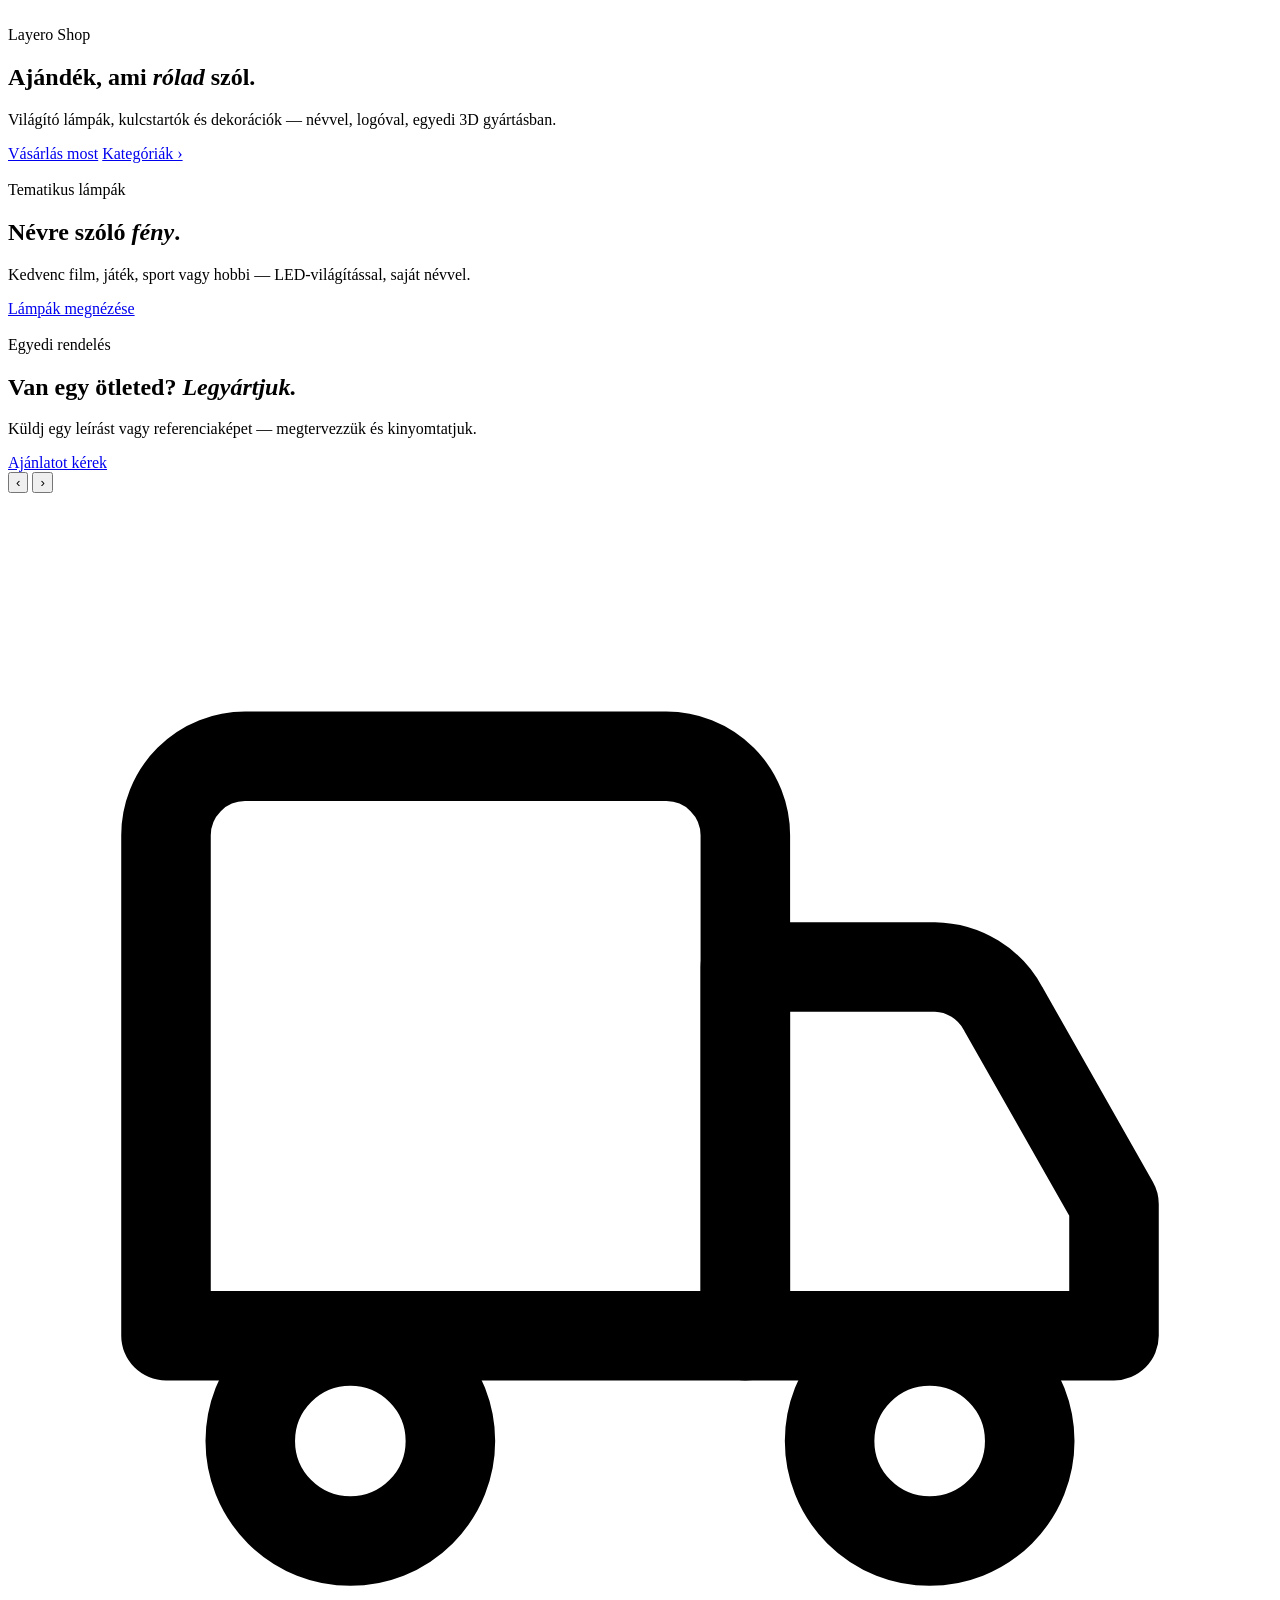
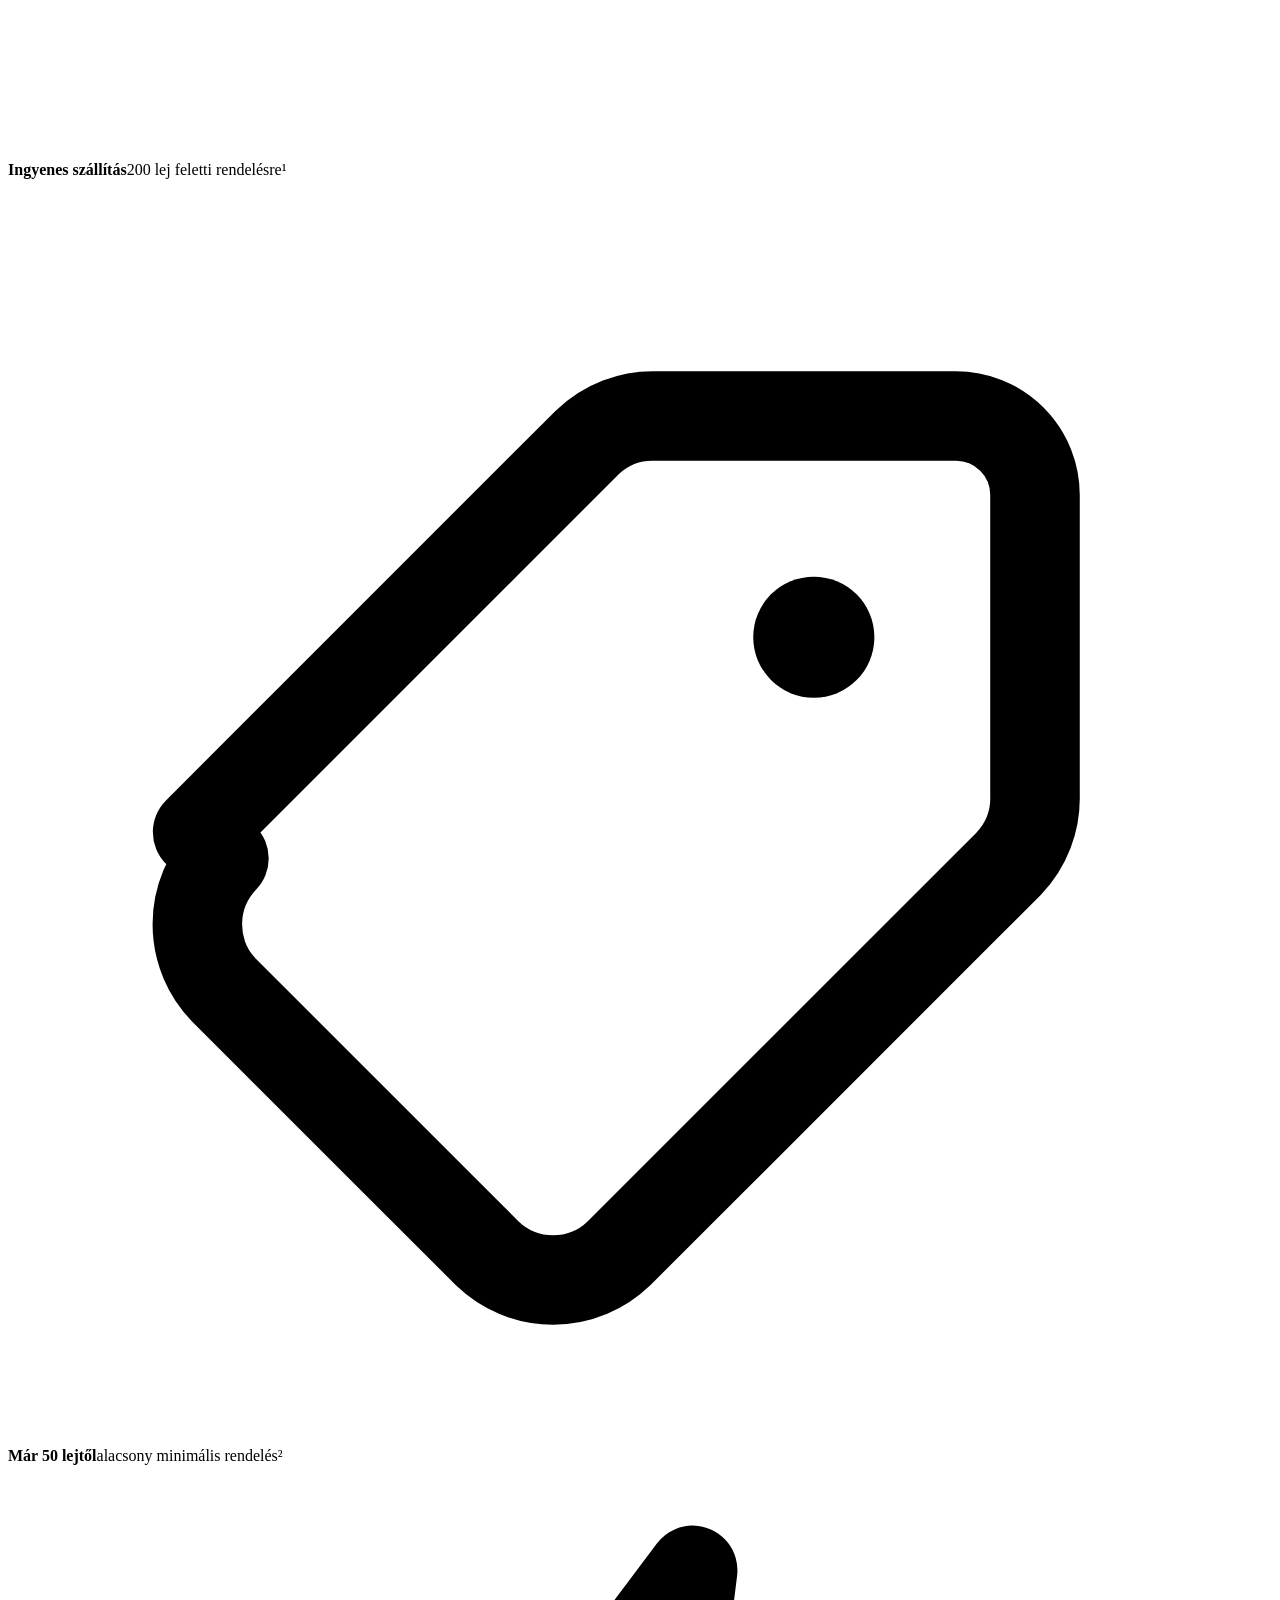
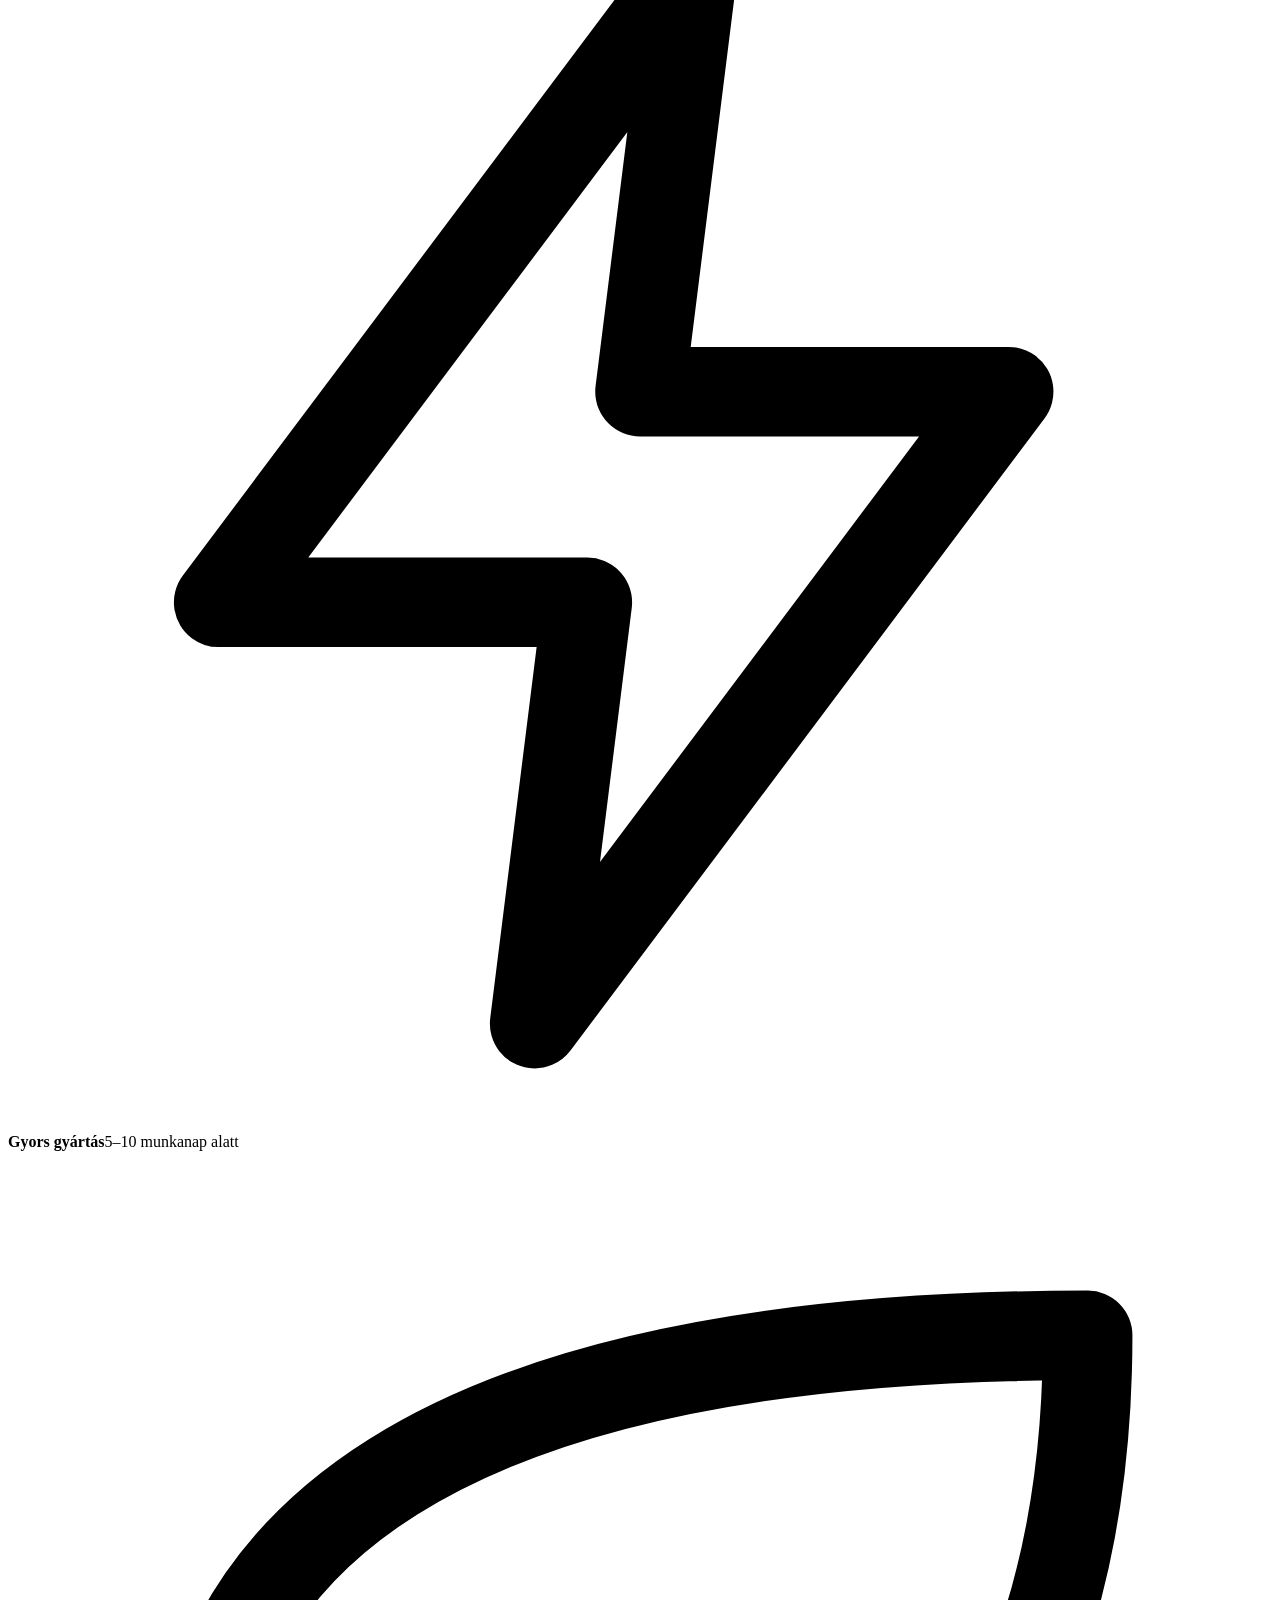
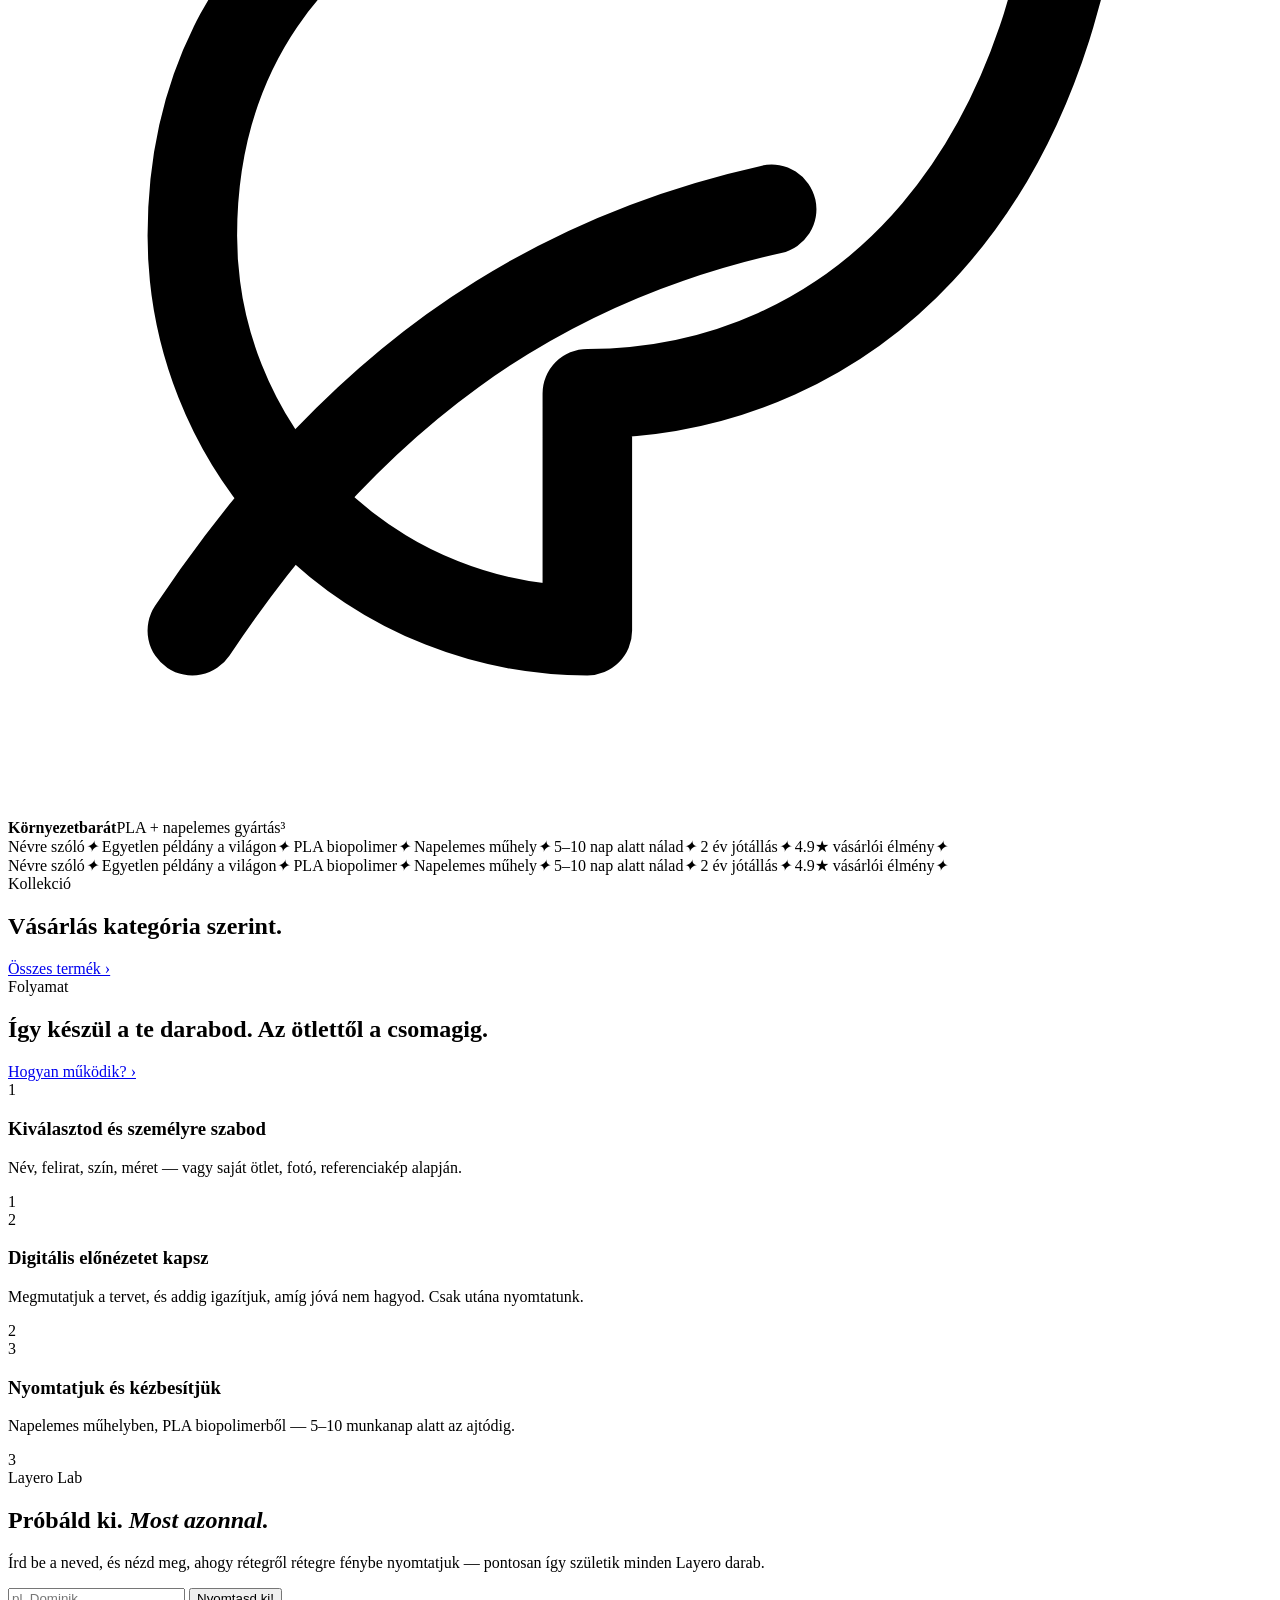
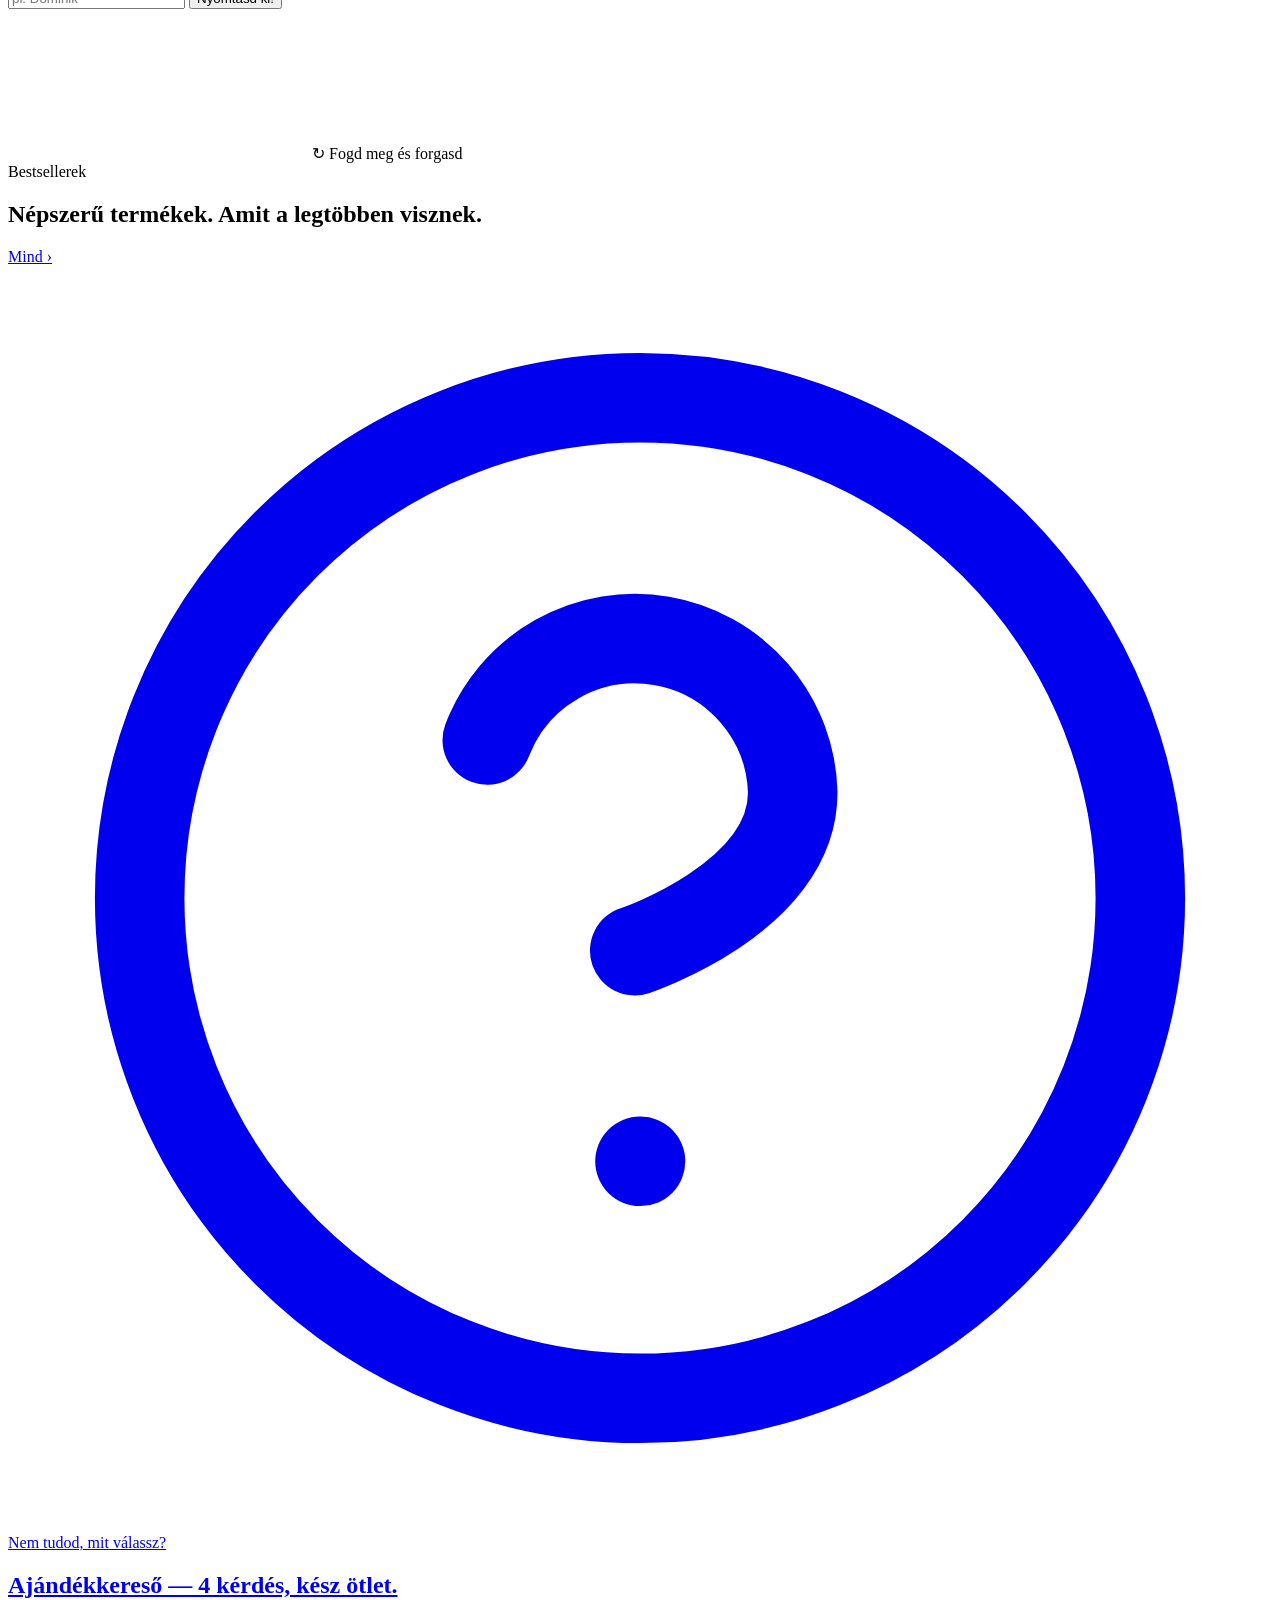
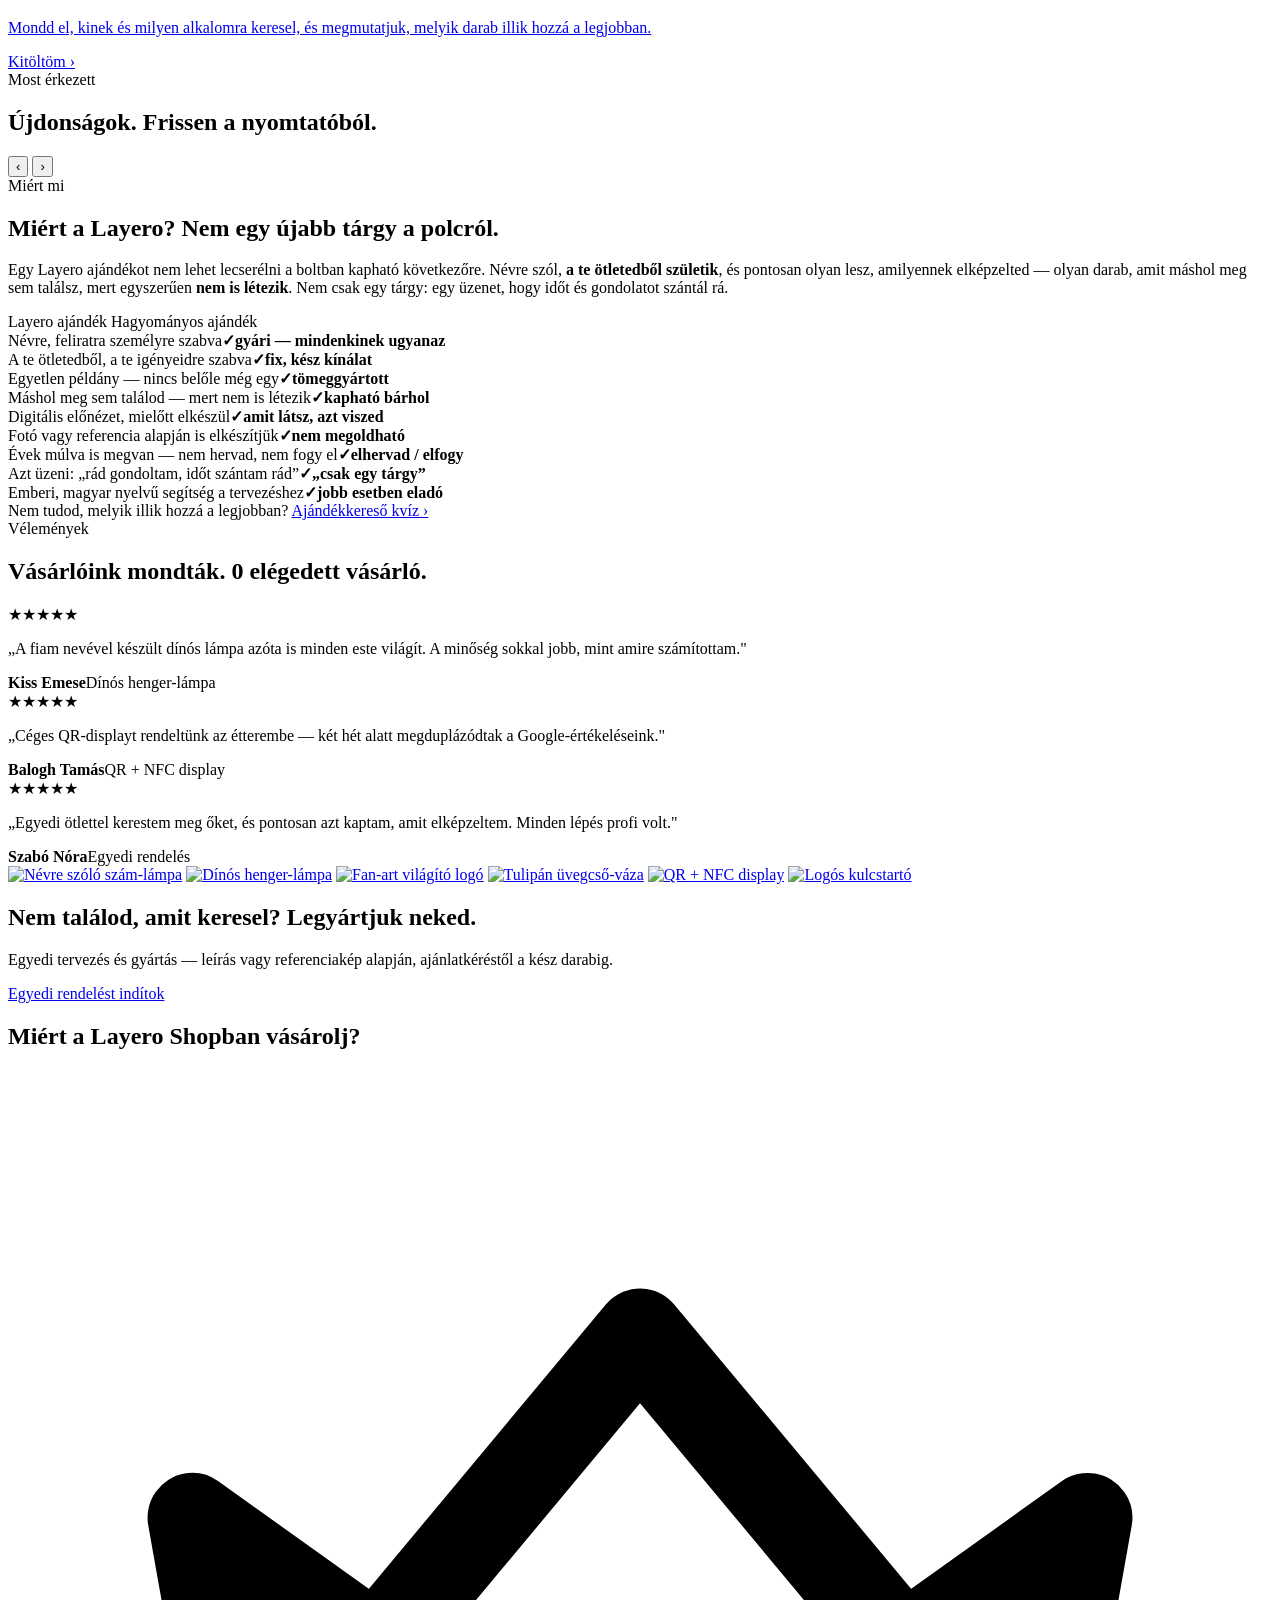
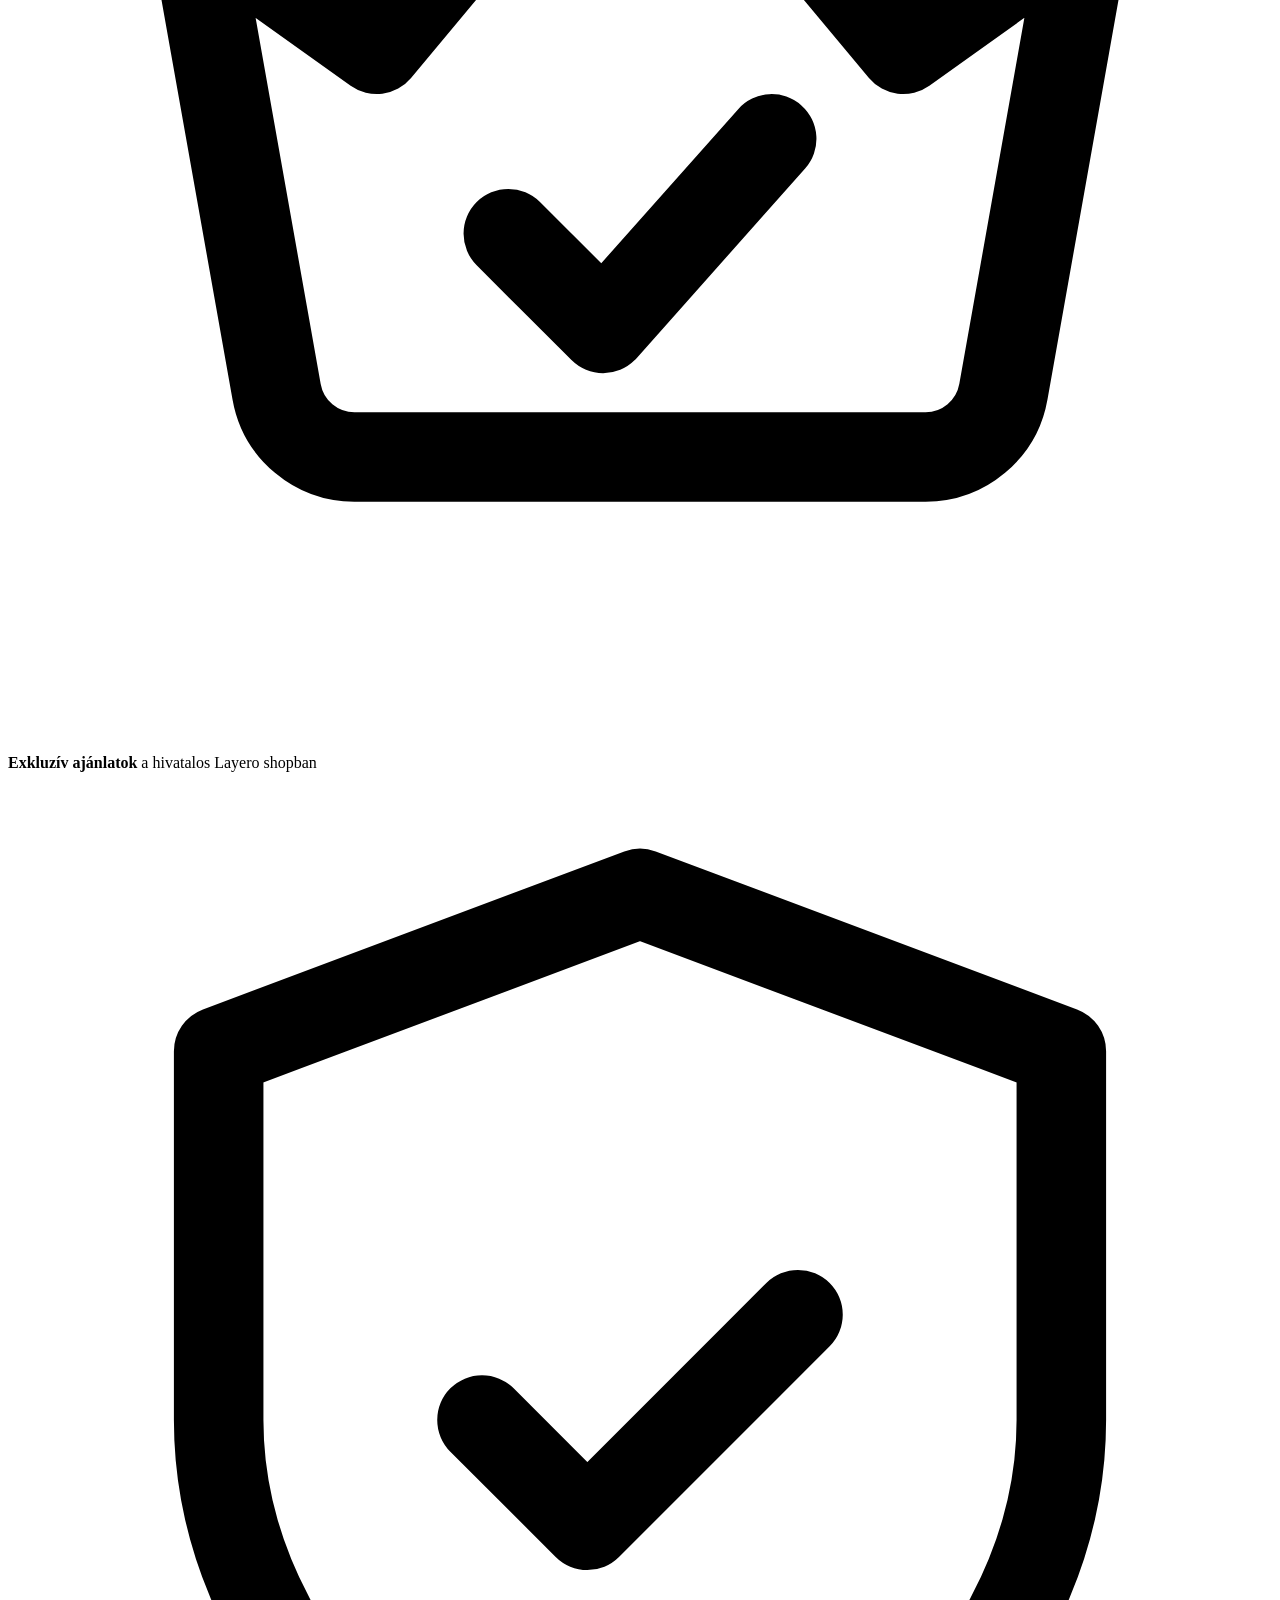
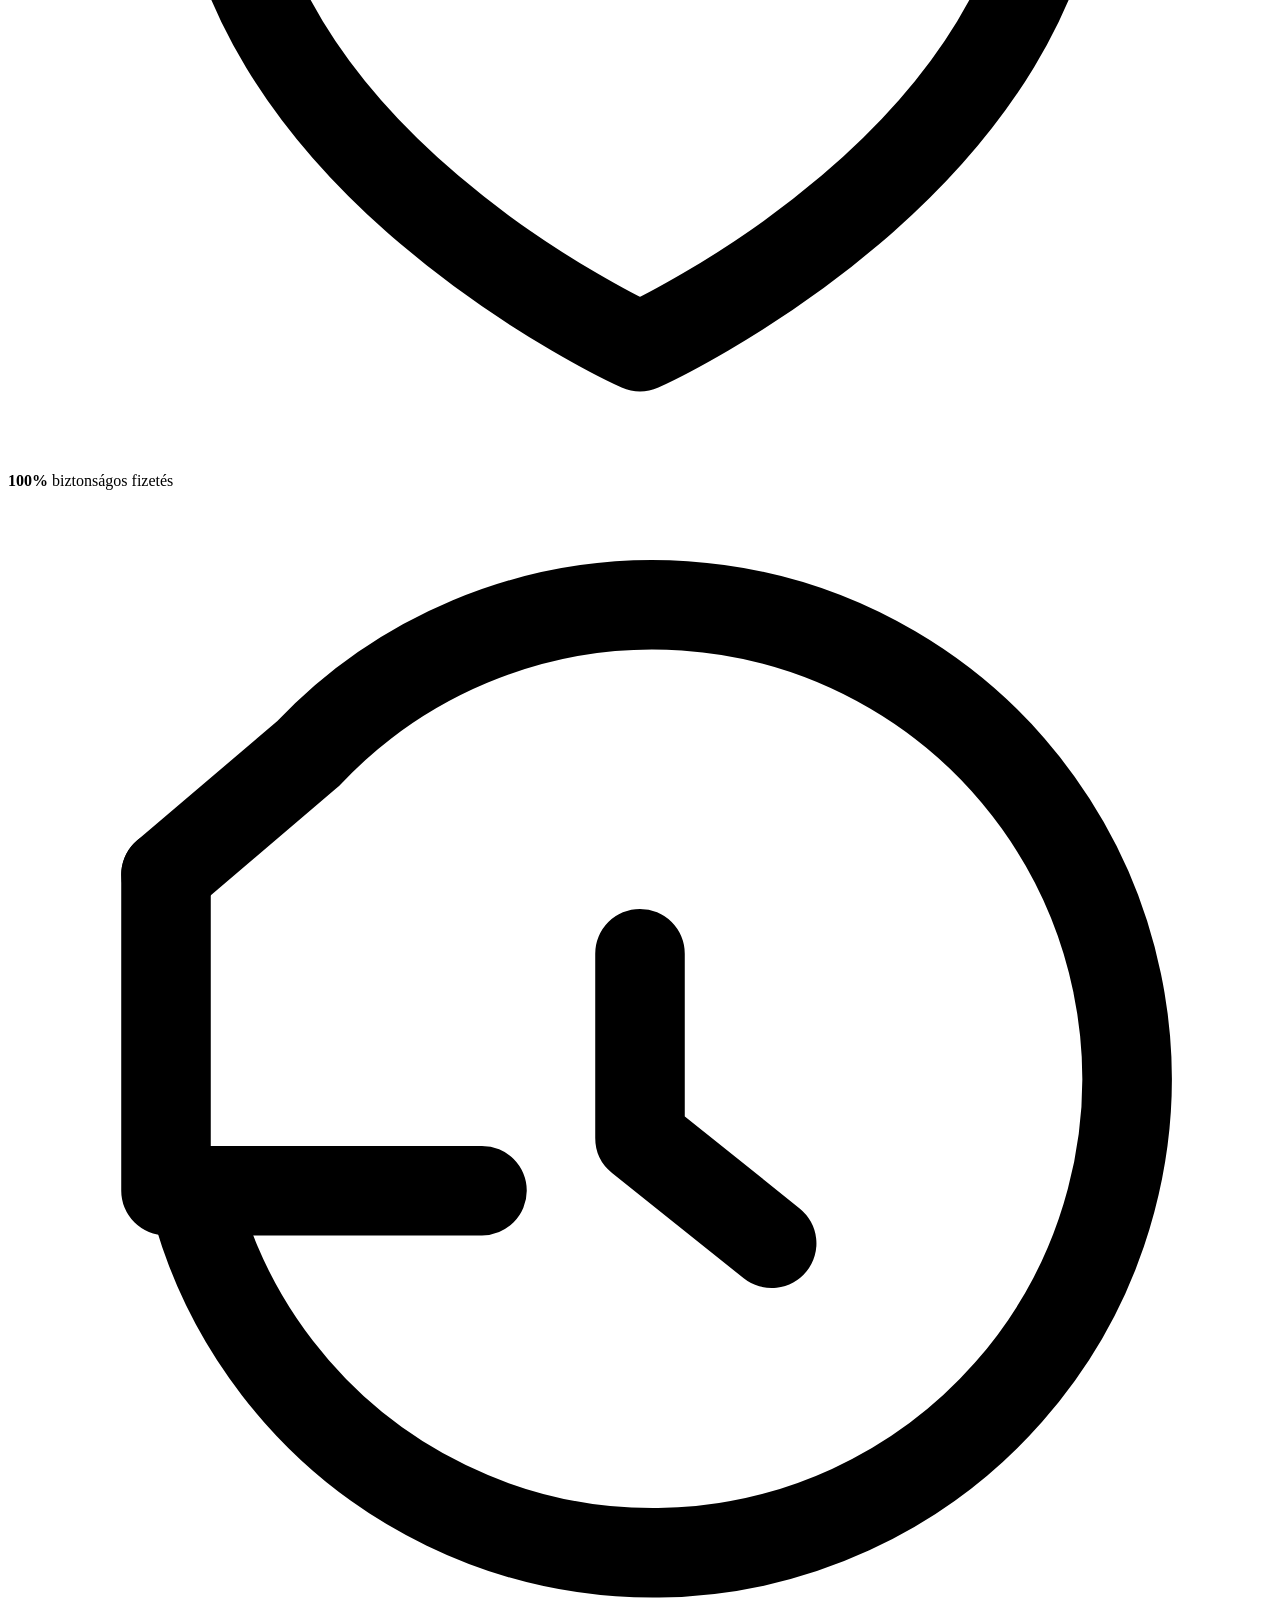
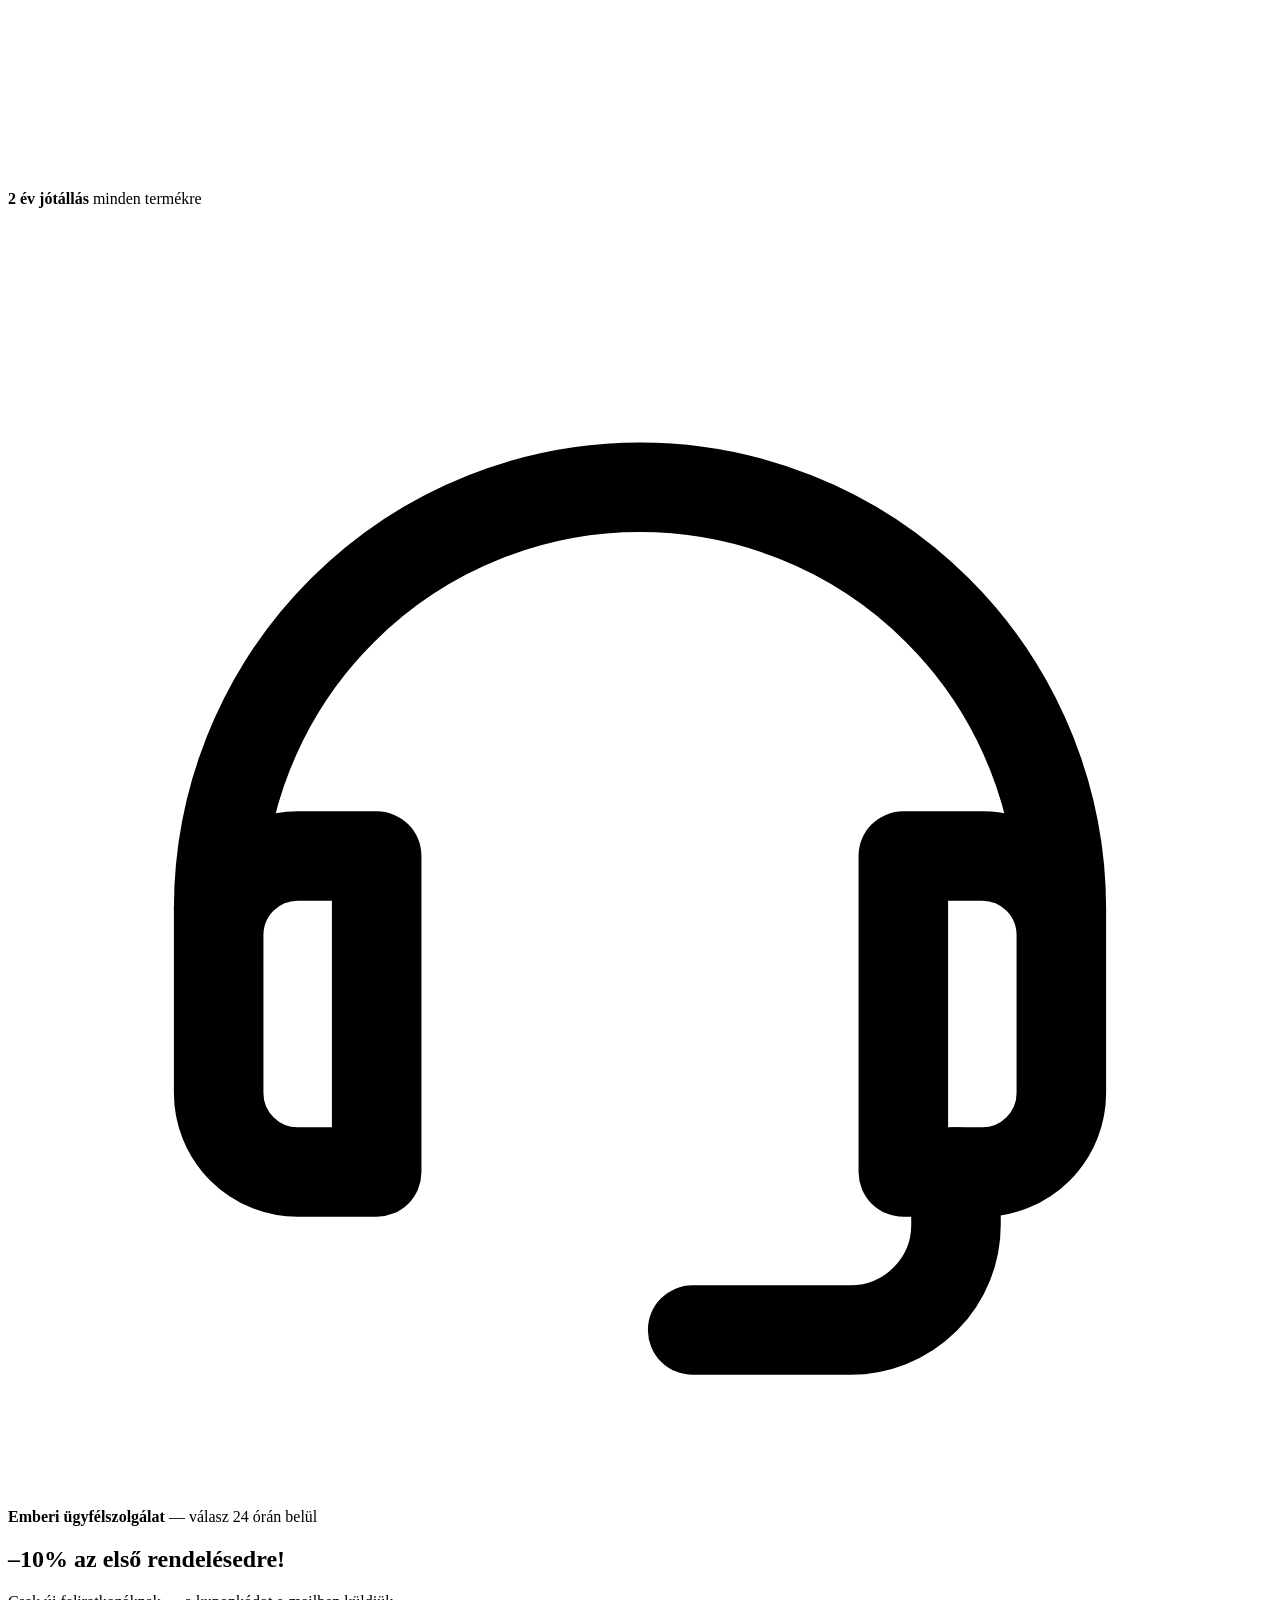
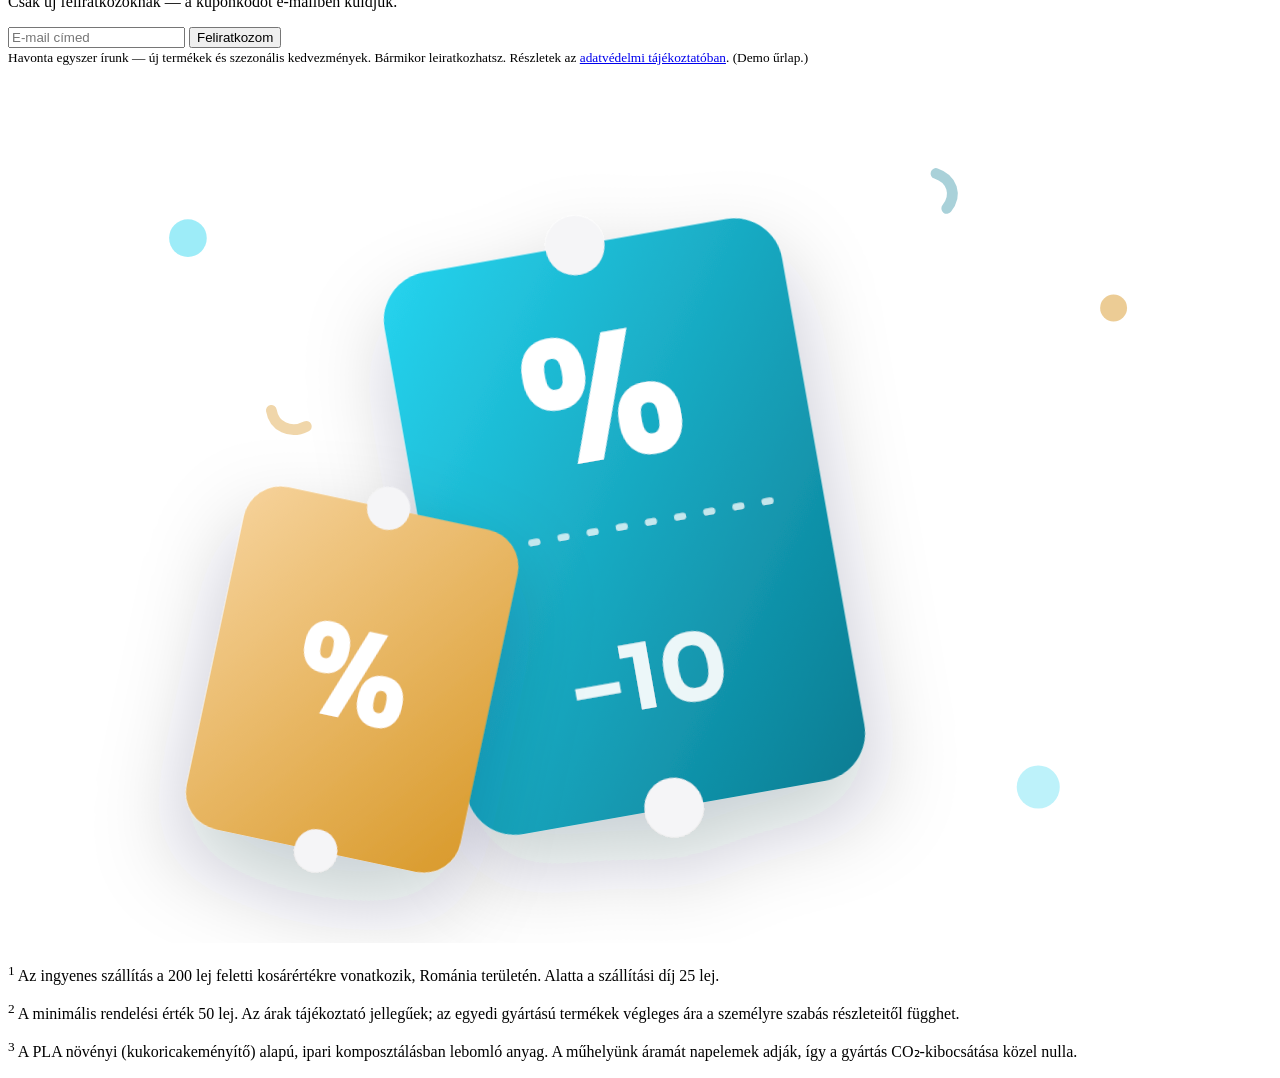
==== assets/static/index.html @ 937c1388 "Port static Layero shop mirror widget" ====
<!doctype html>
<html lang="hu">
<head>
  <meta charset="utf-8">
  <meta name="viewport" content="width=device-width, initial-scale=1">
  <meta name="robots" content="noindex">
  <title>Layero Shop — Személyre szabott 3D ajándékok</title>
  <meta name="description" content="Layero Shop — világító lámpák, kulcstartók, dekorációk és céges ajándékok, egyedi 3D gyártásban.">
  <link rel="preconnect" href="https://fonts.googleapis.com">
  <link rel="preconnect" href="https://fonts.gstatic.com" crossorigin>
  <link rel="stylesheet" href="https://fonts.googleapis.com/css2?family=Inter:wght@400;500;600;700;800&family=Sora:wght@500;600;700;800&display=swap">
  <link rel="stylesheet" href="shop.css">
  <script type="importmap">
    {
      "imports": {
        "three": "https://cdn.jsdelivr.net/npm/three@0.169.0/build/three.module.js",
        "three/addons/": "https://cdn.jsdelivr.net/npm/three@0.169.0/examples/jsm/"
      }
    }
  </script>
</head>
<body data-page="home">

  <!-- ── HERO SLIDER ─────────────────────────────────────────────── -->
  <section class="sh-slider" id="sh-slider" aria-label="Kiemelt ajánlatok">

    <article class="sh-slide is-on">
      <div class="sh-slide__media"><img src="assets/termekvilag/hero_slider/layero-asset-0009.png" alt=""></div>
      <div class="sh-slide__copy">
        <span class="sh-slide__eyebrow">Layero Shop</span>
        <h2>Ajándék, ami <em>rólad</em> szól.</h2>
        <p>Világító lámpák, kulcstartók és dekorációk — névvel, logóval, egyedi 3D gyártásban.</p>
        <div class="sh-slide__cta">
          <a class="sh-btn sh-btn--white" href="kategoria.html">Vásárlás most</a>
          <a class="sh-link--light" href="#kategoriak">Kategóriák ›</a>
        </div>
      </div>
    </article>

    <article class="sh-slide">
      <div class="sh-slide__media"><img src="assets/termekvilag/hero_slider/layero-asset-0013.png" alt=""></div>
      <div class="sh-slide__copy">
        <span class="sh-slide__eyebrow">Tematikus lámpák</span>
        <h2>Névre szóló <em>fény</em>.</h2>
        <p>Kedvenc film, játék, sport vagy hobbi — LED-világítással, saját névvel.</p>
        <div class="sh-slide__cta">
          <a class="sh-btn sh-btn--white" href="kategoria.html?cat=lampak">Lámpák megnézése</a>
        </div>
      </div>
    </article>

    <article class="sh-slide">
      <div class="sh-slide__media"><img src="assets/termekvilag/hero_slider/layero-asset-0010.png" alt=""></div>
      <div class="sh-slide__copy">
        <span class="sh-slide__eyebrow">Egyedi rendelés</span>
        <h2>Van egy ötleted? <em>Legyártjuk.</em></h2>
        <p>Küldj egy leírást vagy referenciaképet — megtervezzük és kinyomtatjuk.</p>
        <div class="sh-slide__cta">
          <a class="sh-btn sh-btn--white" href="termek.html?id=egyedi-otlet">Ajánlatot kérek</a>
        </div>
      </div>
    </article>

    <button class="sh-slider__nav sh-slider__nav--prev" type="button" data-slide-prev aria-label="Előző">‹</button>
    <button class="sh-slider__nav sh-slider__nav--next" type="button" data-slide-next aria-label="Következő">›</button>
    <div class="sh-slider__dots" id="sh-slider-dots" role="tablist" aria-label="Slide választó"></div>
  </section>

  <!-- ── INFÓ-PONTOK: bizalmi sáv ────────────────────────────────── -->
  <div class="sh-infobar">
    <article>
      <svg viewBox="0 0 24 24" fill="none" stroke="currentColor" stroke-width="1.7" stroke-linecap="round" stroke-linejoin="round"><path d="M3 6.5A1.5 1.5 0 0 1 4.5 5h8A1.5 1.5 0 0 1 14 6.5V16H3V6.5Z"/><path d="M14 9h3.6a1.5 1.5 0 0 1 1.3.8L21 13.5V16h-7V9Z"/><circle cx="6.5" cy="18" r="1.9"/><circle cx="17.5" cy="18" r="1.9"/></svg>
      <div><strong>Ingyenes szállítás</strong>200 lej feletti rendelésre¹</div>
    </article>
    <article>
      <svg viewBox="0 0 24 24" fill="none" stroke="currentColor" stroke-width="1.7" stroke-linecap="round" stroke-linejoin="round"><path d="M3.6 12.4 11 5a1.8 1.8 0 0 1 1.3-.5H18a1.5 1.5 0 0 1 1.5 1.5v5.7a1.8 1.8 0 0 1-.5 1.3l-7.4 7.4a1.8 1.8 0 0 1-2.5 0l-5-5a1.8 1.8 0 0 1 0-2.5Z"/><circle cx="15.3" cy="8.7" r="1.15" fill="currentColor" stroke="none"/></svg>
      <div><strong>Már 50 lejtől</strong>alacsony minimális rendelés²</div>
    </article>
    <article>
      <svg viewBox="0 0 24 24" fill="none" stroke="currentColor" stroke-width="1.7" stroke-linecap="round" stroke-linejoin="round"><path d="M13 2 4 14h7l-1 8 9-12h-7l1-8Z"/></svg>
      <div><strong>Gyors gyártás</strong>5–10 munkanap alatt</div>
    </article>
    <article>
      <svg viewBox="0 0 24 24" fill="none" stroke="currentColor" stroke-width="1.7" stroke-linecap="round" stroke-linejoin="round"><path d="M11 20.5A7.5 7.5 0 0 1 3.5 13C3.5 7.5 8 3.5 20.5 3.5c0 8.5-4.5 12.5-9.5 12.5Z"/><path d="M3.5 20.5c3-4.5 6.5-7 11-8"/></svg>
      <div><strong>Környezetbarát</strong>PLA + napelemes gyártás³</div>
    </article>
  </div>

  <!-- ── MÁRKA-MARQUEE: futó értéksor ────────────────────────────── -->
  <div class="sh-marquee">
    <div class="sh-marquee__track">
      <span>Névre szóló</span><i aria-hidden="true">✦</i>
      <span>Egyetlen példány a világon</span><i aria-hidden="true">✦</i>
      <span>PLA biopolimer</span><i aria-hidden="true">✦</i>
      <span>Napelemes műhely</span><i aria-hidden="true">✦</i>
      <span>5–10 nap alatt nálad</span><i aria-hidden="true">✦</i>
      <span>2 év jótállás</span><i aria-hidden="true">✦</i>
      <span>4.9★ vásárlói élmény</span><i aria-hidden="true">✦</i>
    </div>
    <div class="sh-marquee__track" aria-hidden="true">
      <span>Névre szóló</span><i>✦</i>
      <span>Egyetlen példány a világon</span><i>✦</i>
      <span>PLA biopolimer</span><i>✦</i>
      <span>Napelemes műhely</span><i>✦</i>
      <span>5–10 nap alatt nálad</span><i>✦</i>
      <span>2 év jótállás</span><i>✦</i>
      <span>4.9★ vásárlói élmény</span><i>✦</i>
    </div>
  </div>

  <!-- ── KATEGÓRIÁK: képes kártyák ───────────────────────────────── -->
  <section class="sh-band sh-band--tight" id="kategoriak">
    <div class="shop-wrap">
      <div class="sh-section-hd">
        <span class="sh-label sh-kicker">Kollekció</span>
        <h2 class="sh-h2">Vásárlás kategória szerint.</h2>
        <a class="sh-link" href="kategoria.html">Összes termék ›</a>
      </div>
      <div class="sh-cats" id="sh-home-cats"></div>
    </div>
  </section>

  <!-- ── ÍGY KÉSZÜL: 3 lépés az ötlettől a csomagig ─────────────── -->
  <section class="sh-band sh-band--tight">
    <div class="shop-wrap">
      <div class="sh-section-hd">
        <span class="sh-label sh-kicker">Folyamat</span>
        <h2 class="sh-h2">Így készül a te darabod. <span>Az ötlettől a csomagig.</span></h2>
        <a class="sh-link" href="gyik.html">Hogyan működik? ›</a>
      </div>
      <div class="sh-flow">
        <article class="sh-reveal">
          <span class="sh-flow__num">1</span>
          <h3>Kiválasztod és személyre szabod</h3>
          <p>Név, felirat, szín, méret — vagy saját ötlet, fotó, referenciakép alapján.</p>
          <span class="sh-flow__ghost" aria-hidden="true">1</span>
        </article>
        <article class="sh-reveal">
          <span class="sh-flow__num">2</span>
          <h3>Digitális előnézetet kapsz</h3>
          <p>Megmutatjuk a tervet, és addig igazítjuk, amíg jóvá nem hagyod. Csak utána nyomtatunk.</p>
          <span class="sh-flow__ghost" aria-hidden="true">2</span>
        </article>
        <article class="sh-reveal">
          <span class="sh-flow__num">3</span>
          <h3>Nyomtatjuk és kézbesítjük</h3>
          <p>Napelemes műhelyben, PLA biopolimerből — 5–10 munkanap alatt az ajtódig.</p>
          <span class="sh-flow__ghost" aria-hidden="true">3</span>
        </article>
      </div>
    </div>
  </section>

  <!-- ── LAYERO LAB: élő nyomtatás-szimulátor ────────────────────── -->
  <section class="sh-band sh-band--tight">
    <div class="shop-wrap">
      <div class="sh-lab">
        <div class="sh-lab__copy">
          <span class="sh-label sh-lab__eyebrow">Layero Lab</span>
          <h2>Próbáld ki. <em>Most azonnal.</em></h2>
          <p>Írd be a neved, és nézd meg, ahogy rétegről rétegre fénybe nyomtatjuk — pontosan így születik minden Layero darab.</p>
          <form class="sh-lab__form" id="sh-lab-form">
            <input type="text" id="sh-lab-input" maxlength="14" placeholder="pl. Dominik" aria-label="Név a nyomtatáshoz" autocomplete="off">
            <button class="sh-btn sh-btn--primary" type="submit">Nyomtasd ki!</button>
          </form>
          <div class="sh-lab__result" id="sh-lab-result" hidden>
            <span id="sh-lab-stats"></span>
            <a class="sh-link--light" id="sh-lab-cta" href="termek.html?id=szam-lampa-nevvel">Kérem lámpaként ›</a>
          </div>
        </div>
        <div class="sh-lab__stage">
          <canvas id="sh-lab-canvas" aria-label="Nyomtatás-előnézet: a beírt név rétegről rétegre épül fel 3D-ben"></canvas>
          <span class="sh-lab__hint" id="sh-lab-hint" aria-hidden="true">↻ Fogd meg és forgasd</span>
        </div>
      </div>
    </div>
  </section>

  <!-- ── NÉPSZERŰ TERMÉKEK ───────────────────────────────────────── -->
  <section class="sh-band sh-band--tight sh-band--gray">
    <div class="shop-wrap">
      <div class="sh-section-hd">
        <span class="sh-label sh-kicker">Bestsellerek</span>
        <h2 class="sh-h2">Népszerű termékek. <span>Amit a legtöbben visznek.</span></h2>
        <a class="sh-link" href="kategoria.html">Mind ›</a>
      </div>
      <div class="sh-prod-grid" id="sh-home-popular"></div>
    </div>
  </section>

  <!-- ── AJÁNDÉKKERESŐ KVÍZ CTA ─────────────────────────────────── -->
  <section class="sh-band sh-band--tight">
    <div class="shop-wrap">
      <a class="sh-quizcta" href="kviz.html">
        <div class="sh-quizcta__ico">
          <svg viewBox="0 0 24 24" fill="none" stroke="currentColor" stroke-width="1.7" stroke-linecap="round" stroke-linejoin="round"><path d="M9.1 9a3 3 0 0 1 5.8 1c0 2-3 3-3 3"/><path d="M12 17h.01"/><circle cx="12" cy="12" r="9.5"/></svg>
        </div>
        <div class="sh-quizcta__copy">
          <span class="sh-quizcta__eyebrow">Nem tudod, mit válassz?</span>
          <h2>Ajándékkereső — 4 kérdés, kész ötlet.</h2>
          <p>Mondd el, kinek és milyen alkalomra keresel, és megmutatjuk, melyik darab illik hozzá a legjobban.</p>
        </div>
        <span class="sh-quizcta__btn">Kitöltöm ›</span>
      </a>
    </div>
  </section>

  <!-- ── SPOTLIGHT: kiemelt termék ───────────────────────────────── -->
  <section class="sh-band sh-band--dark">
    <div class="sh-spotlight" id="sh-home-spotlight"></div>
  </section>

  <!-- ── ÚJDONSÁGOK ──────────────────────────────────────────────── -->
  <section class="sh-band sh-band--tight">
    <div class="shop-wrap">
      <div class="sh-section-hd">
        <span class="sh-label sh-kicker">Most érkezett</span>
        <h2 class="sh-h2">Újdonságok. <span>Frissen a nyomtatóból.</span></h2>
        <div class="sh-carousel-head">
          <button class="sh-carousel-btn" type="button" data-car-prev aria-label="Balra">‹</button>
          <button class="sh-carousel-btn" type="button" data-car-next aria-label="Jobbra">›</button>
        </div>
      </div>
      <div class="sh-carousel" id="sh-home-carousel"></div>
    </div>
  </section>

  <!-- ── MIÉRT MINKET VÁLASSZ? ──────────────────────────────────── -->
  <section class="sh-band sh-band--tight">
    <div class="shop-wrap">
      <div class="sh-section-hd">
        <span class="sh-label sh-kicker">Miért mi</span>
        <h2 class="sh-h2">Miért a Layero? <span>Nem egy újabb tárgy a polcról.</span></h2>
      </div>
      <p class="sh-whyus-lead">Egy Layero ajándékot nem lehet lecserélni a boltban kapható következőre. Névre szól, <b>a te ötletedből születik</b>, és pontosan olyan lesz, amilyennek elképzelted — olyan darab, amit máshol meg sem találsz, mert egyszerűen <b>nem is létezik</b>. Nem csak egy tárgy: egy üzenet, hogy időt és gondolatot szántál rá.</p>
      <div class="sh-whyus">
        <div class="sh-whyus__row sh-whyus__row--head">
          <span></span>
          <span class="sh-whyus__us">Layero ajándék</span>
          <span class="sh-whyus__them">Hagyományos ajándék</span>
        </div>
        <div class="sh-whyus__row"><span>Névre, feliratra személyre szabva</span><b class="ok">✓</b><b class="no">gyári — mindenkinek ugyanaz</b></div>
        <div class="sh-whyus__row"><span>A te ötletedből, a te igényeidre szabva</span><b class="ok">✓</b><b class="no">fix, kész kínálat</b></div>
        <div class="sh-whyus__row"><span>Egyetlen példány — nincs belőle még egy</span><b class="ok">✓</b><b class="no">tömeggyártott</b></div>
        <div class="sh-whyus__row"><span>Máshol meg sem találod — mert nem is létezik</span><b class="ok">✓</b><b class="no">kapható bárhol</b></div>
        <div class="sh-whyus__row"><span>Digitális előnézet, mielőtt elkészül</span><b class="ok">✓</b><b class="no">amit látsz, azt viszed</b></div>
        <div class="sh-whyus__row"><span>Fotó vagy referencia alapján is elkészítjük</span><b class="ok">✓</b><b class="no">nem megoldható</b></div>
        <div class="sh-whyus__row"><span>Évek múlva is megvan — nem hervad, nem fogy el</span><b class="ok">✓</b><b class="no">elhervad / elfogy</b></div>
        <div class="sh-whyus__row"><span>Azt üzeni: „rád gondoltam, időt szántam rád”</span><b class="ok">✓</b><b class="no">„csak egy tárgy”</b></div>
        <div class="sh-whyus__row"><span>Emberi, magyar nyelvű segítség a tervezéshez</span><b class="ok">✓</b><b class="no">jobb esetben eladó</b></div>
      </div>
      <div class="sh-whyus-foot">
        <span>Nem tudod, melyik illik hozzá a legjobban?</span>
        <a class="sh-btn sh-btn--primary" href="kviz.html">Ajándékkereső kvíz ›</a>
      </div>
    </div>
  </section>

  <!-- ── VÉLEMÉNYEK ──────────────────────────────────────────────── -->
  <section class="sh-band sh-band--tight sh-band--gray">
    <div class="shop-wrap">
      <div class="sh-section-hd">
        <span class="sh-label sh-kicker">Vélemények</span>
        <h2 class="sh-h2">Vásárlóink mondták. <span><b data-count="1000" data-suffix="+" style="color:var(--accent);font-weight:700">0</b> elégedett vásárló.</span></h2>
      </div>
      <div class="sh-reviews">
        <article class="sh-review sh-reveal">
          <div class="sh-review__stars" aria-label="5 csillag">★★★★★</div>
          <p>„A fiam nevével készült dínós lámpa azóta is minden este világít. A minőség sokkal jobb, mint amire számítottam."</p>
          <footer><strong>Kiss Emese</strong><span>Dínós henger-lámpa</span></footer>
        </article>
        <article class="sh-review sh-reveal">
          <div class="sh-review__stars" aria-label="5 csillag">★★★★★</div>
          <p>„Céges QR-displayt rendeltünk az étterembe — két hét alatt megduplázódtak a Google-értékeléseink."</p>
          <footer><strong>Balogh Tamás</strong><span>QR + NFC display</span></footer>
        </article>
        <article class="sh-review sh-reveal">
          <div class="sh-review__stars" aria-label="5 csillag">★★★★★</div>
          <p>„Egyedi ötlettel kerestem meg őket, és pontosan azt kaptam, amit elképzeltem. Minden lépés profi volt."</p>
          <footer><strong>Szabó Nóra</strong><span>Egyedi rendelés</span></footer>
        </article>
      </div>
    </div>
  </section>

  <!-- ── GALÉRIA-CSÍK: a műhelyből ───────────────────────────────── -->
  <section class="sh-gallery-strip" aria-label="Válogatás a munkáinkból">
    <a href="kategoria.html?cat=lampak"><img src="assets/termekvilag/hero_slider/layero-asset-0009.png" alt="Névre szóló szám-lámpa" loading="lazy"></a>
    <a href="kategoria.html?cat=lampak"><img src="assets/termekvilag/hero_slider/layero-asset-0011.png" alt="Dínós henger-lámpa" loading="lazy"></a>
    <a href="kategoria.html?cat=rajongoi"><img src="assets/termekvilag/hero_slider/layero-asset-0012.png" alt="Fan-art világító logó" loading="lazy"></a>
    <a href="kategoria.html?cat=dekoraciok"><img src="assets/termekvilag/hero_slider/layero-asset-0020.png" alt="Tulipán üvegcső-váza" loading="lazy"></a>
    <a href="kategoria.html?cat=ceges"><img src="assets/termekvilag/hero_slider/layero-asset-0022.png" alt="QR + NFC display" loading="lazy"></a>
    <a href="kategoria.html?cat=kulcstartok"><img src="assets/termekvilag/hero_slider/layero-asset-0027.png" alt="Logós kulcstartó" loading="lazy"></a>
  </section>

  <!-- ── EGYEDI RENDELÉS CTA ─────────────────────────────────────── -->
  <section class="sh-cta-band">
    <div class="sh-cta-band__copy">
      <h2>Nem találod, amit keresel? Legyártjuk neked.</h2>
      <p>Egyedi tervezés és gyártás — leírás vagy referenciakép alapján, ajánlatkéréstől a kész darabig.</p>
      <a class="sh-btn sh-btn--white" href="termek.html?id=egyedi-otlet">Egyedi rendelést indítok</a>
    </div>
  </section>

  <!-- ── MIÉRT A LAYERO SHOP: bizalom-ikonsor ────────────────────── -->
  <section class="sh-band sh-band--tight">
    <div class="shop-wrap">
      <h2 class="sh-h2 sh-whyshop__title">Miért a Layero Shopban vásárolj?</h2>
      <div class="sh-whyshop">
        <article class="sh-reveal">
          <svg viewBox="0 0 24 24" fill="none" stroke="currentColor" stroke-width="1.7" stroke-linecap="round" stroke-linejoin="round"><path d="M3.5 8.5 7 11l5-6 5 6 3.5-2.5-1.6 9a1.5 1.5 0 0 1-1.48 1.24H6.58A1.5 1.5 0 0 1 5.1 17.5L3.5 8.5Z"/><path d="m9.5 14.5 1.8 1.8 3.2-3.6"/></svg>
          <p><b>Exkluzív ajánlatok</b> a hivatalos Layero shopban</p>
        </article>
        <article class="sh-reveal">
          <svg viewBox="0 0 24 24" fill="none" stroke="currentColor" stroke-width="1.7" stroke-linecap="round" stroke-linejoin="round"><path d="M12 22s8-3.6 8-10V5l-8-3-8 3v7c0 6.4 8 10 8 10Z"/><path d="m9 12 2 2 4-4"/></svg>
          <p><b>100%</b> biztonságos fizetés</p>
        </article>
        <article class="sh-reveal">
          <svg viewBox="0 0 24 24" fill="none" stroke="currentColor" stroke-width="1.7" stroke-linecap="round" stroke-linejoin="round"><path d="M3 7v6h6"/><path d="M3.5 13a9 9 0 1 0 2.2-8.3L3 7"/><path d="M12 8.5V12l2.5 2"/></svg>
          <p><b>2 év jótállás</b> minden termékre</p>
        </article>
        <article class="sh-reveal">
          <svg viewBox="0 0 24 24" fill="none" stroke="currentColor" stroke-width="1.7" stroke-linecap="round" stroke-linejoin="round"><path d="M4 13a8 8 0 0 1 16 0"/><path d="M4 13v3.5A1.5 1.5 0 0 0 5.5 18H7v-6H5.5A1.5 1.5 0 0 0 4 13.5"/><path d="M20 13v3.5a1.5 1.5 0 0 1-1.5 1.5H17v-6h1.5a1.5 1.5 0 0 1 1.5 1.5"/><path d="M18 18v1a2 2 0 0 1-2 2h-3"/></svg>
          <p><b>Emberi ügyfélszolgálat</b> — válasz 24 órán belül</p>
        </article>
      </div>
    </div>
  </section>

  <!-- ── HÍRLEVÉL-BANNER: –10% kupon ─────────────────────────────── -->
  <section class="sh-band sh-band--tight">
    <div class="shop-wrap">
      <div class="sh-nlbanner">
        <div class="sh-nlbanner__copy">
          <h2>–10% az első rendelésedre!</h2>
          <p>Csak új feliratkozóknak — a kuponkódot e-mailben küldjük.</p>
          <form id="sh-newsletter-form">
            <input type="email" required placeholder="E-mail címed" aria-label="E-mail cím">
            <button class="sh-btn sh-btn--dark" type="submit">Feliratkozom</button>
          </form>
          <small class="sh-nlbanner__note">Havonta egyszer írunk — új termékek és szezonális kedvezmények. Bármikor leiratkozhatsz. Részletek az <a href="../adatvedelem.html">adatvédelmi tájékoztatóban</a>. (Demo űrlap.)</small>
        </div>
        <figure class="sh-nlbanner__art" aria-hidden="true">
          <svg viewBox="0 0 440 320" xmlns="http://www.w3.org/2000/svg">
            <defs>
              <linearGradient id="nl-cyan" x1="0" y1="0" x2="1" y2="1">
                <stop offset="0" stop-color="#26d4ef"/>
                <stop offset="1" stop-color="#0a7c92"/>
              </linearGradient>
              <linearGradient id="nl-gold" x1="0" y1="0" x2="1" y2="1">
                <stop offset="0" stop-color="#f6d29a"/>
                <stop offset="1" stop-color="#d99a2b"/>
              </linearGradient>
              <filter id="nl-shadow" x="-40%" y="-40%" width="180%" height="180%">
                <feDropShadow dx="0" dy="14" stdDeviation="16" flood-color="#0a1e2e" flood-opacity="0.22"/>
              </filter>
            </defs>
            <!-- konfetti -->
            <circle cx="52" cy="58" r="7" fill="#26d4ef" opacity="0.45"/>
            <circle cx="396" cy="84" r="5" fill="#d99a2b" opacity="0.5"/>
            <circle cx="368" cy="262" r="8" fill="#26d4ef" opacity="0.3"/>
            <circle cx="76" cy="248" r="4" fill="#d99a2b" opacity="0.45"/>
            <path d="M330 34c6 2 8 8 4 13" stroke="#0a7c92" stroke-width="4" stroke-linecap="round" fill="none" opacity="0.35"/>
            <path d="M96 128c-6 3-12 0-13-6" stroke="#d99a2b" stroke-width="4" stroke-linecap="round" fill="none" opacity="0.4"/>
            <!-- nagy cián kuponjegy -->
            <g transform="rotate(-10 210 170)" filter="url(#nl-shadow)">
              <rect x="140" y="60" width="150" height="212" rx="18" fill="url(#nl-cyan)"/>
              <circle cx="215" cy="60" r="11" fill="var(--surface, #f5f5f7)"/>
              <circle cx="215" cy="272" r="11" fill="var(--surface, #f5f5f7)"/>
              <line x1="158" y1="166" x2="272" y2="166" stroke="#fff" stroke-width="2.5" stroke-dasharray="2 9" stroke-linecap="round" opacity="0.75"/>
              <text x="215" y="140" text-anchor="middle" font-family="Sora, Inter, sans-serif" font-weight="800" font-size="64" fill="#fff">%</text>
              <text x="215" y="234" text-anchor="middle" font-family="Sora, Inter, sans-serif" font-weight="700" font-size="34" fill="#fff" opacity="0.92">–10</text>
            </g>
            <!-- kis arany kuponjegy -->
            <g transform="rotate(12 118 218)" filter="url(#nl-shadow)">
              <rect x="62" y="158" width="104" height="130" rx="14" fill="url(#nl-gold)"/>
              <circle cx="114" cy="158" r="8" fill="var(--surface, #f5f5f7)"/>
              <circle cx="114" cy="288" r="8" fill="var(--surface, #f5f5f7)"/>
              <text x="114" y="238" text-anchor="middle" font-family="Sora, Inter, sans-serif" font-weight="800" font-size="46" fill="#fff">%</text>
            </g>
          </svg>
        </figure>
      </div>
    </div>
  </section>

  <!-- ── LÁBJEGYZETEK ────────────────────────────────────────────── -->
  <div class="shop-wrap sh-footnotes">
    <p><sup>1</sup> Az ingyenes szállítás a 200 lej feletti kosárértékre vonatkozik, Románia területén. Alatta a szállítási díj 25 lej.</p>
    <p><sup>2</sup> A minimális rendelési érték 50 lej. Az árak tájékoztató jellegűek; az egyedi gyártású termékek végleges ára a személyre szabás részleteitől függhet.</p>
    <p><sup>3</sup> A PLA növényi (kukoricakeményítő) alapú, ipari komposztálásban lebomló anyag. A műhelyünk áramát napelemek adják, így a gyártás CO₂-kibocsátása közel nulla.</p>
  </div>

  <script src="shop-data.js"></script>
  <script src="shop.js"></script>
  <script type="module" src="lab-3d.js"></script>
</body>
</html>
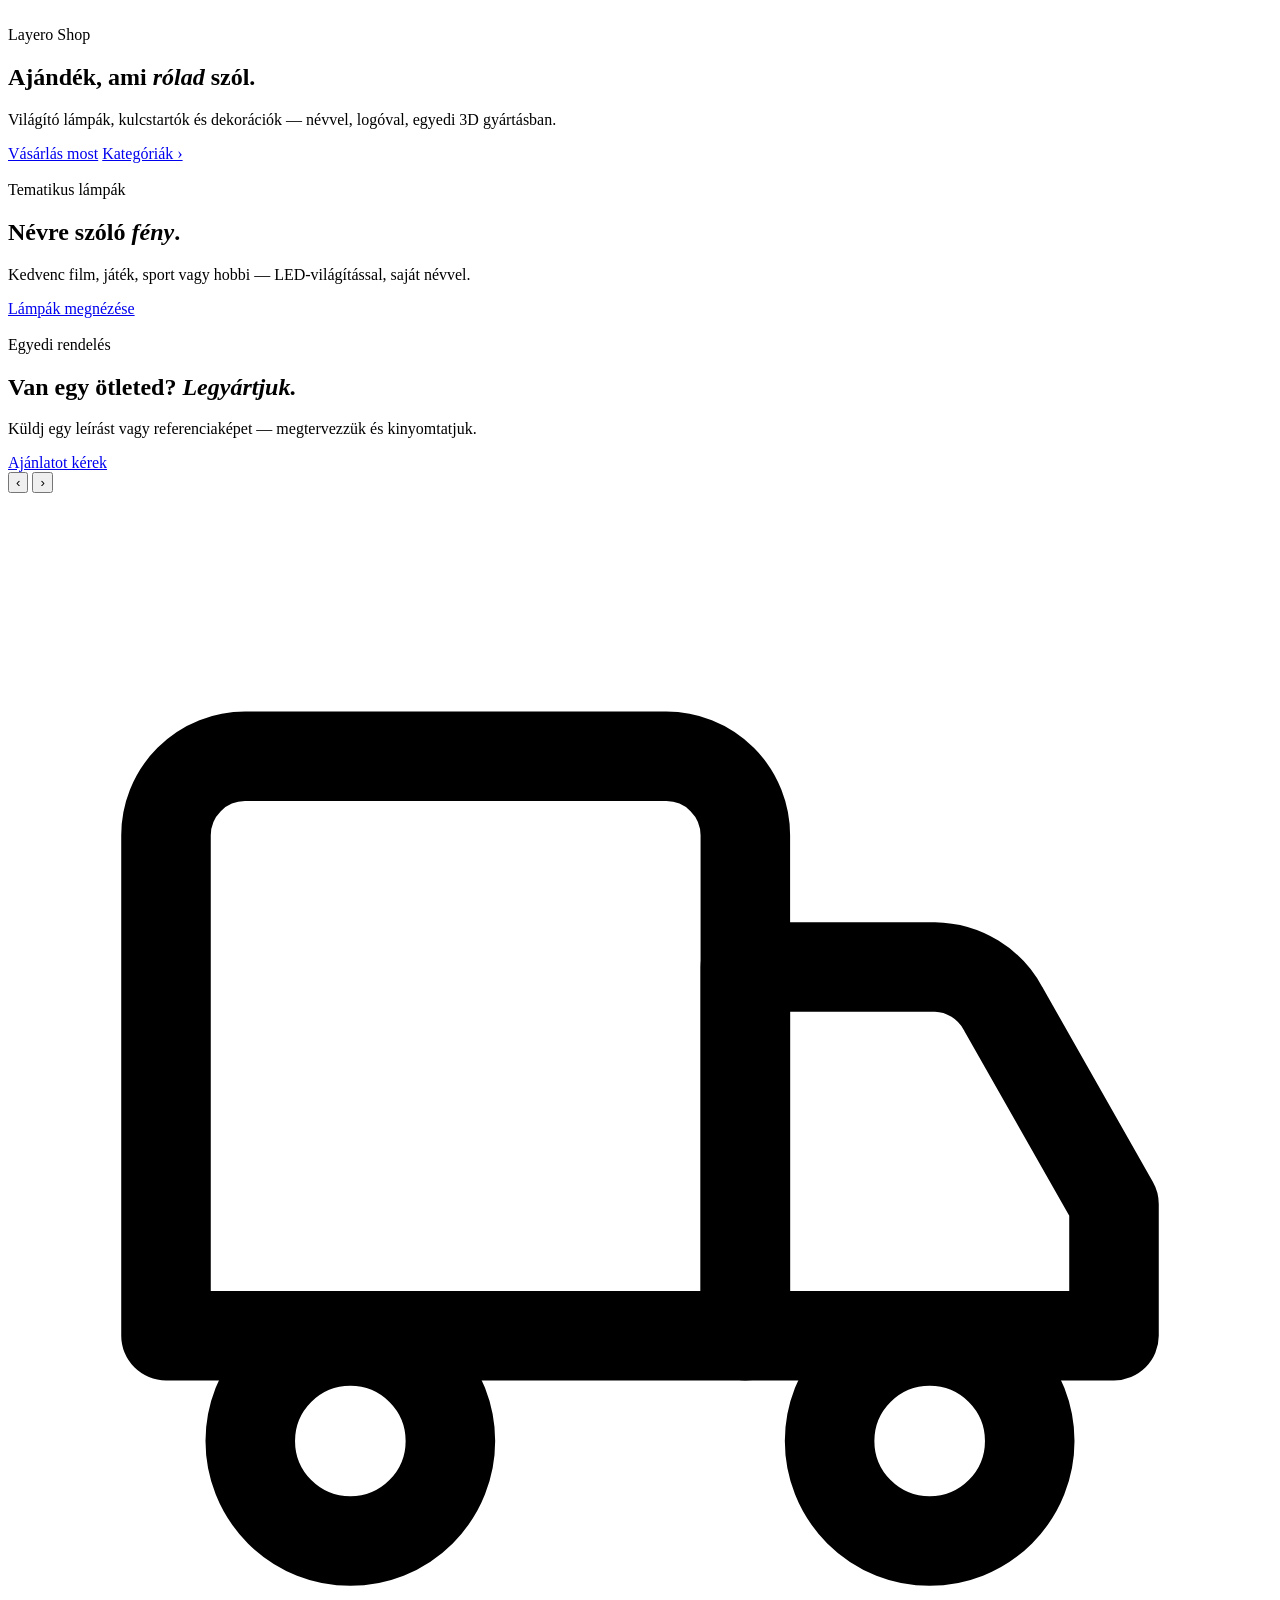
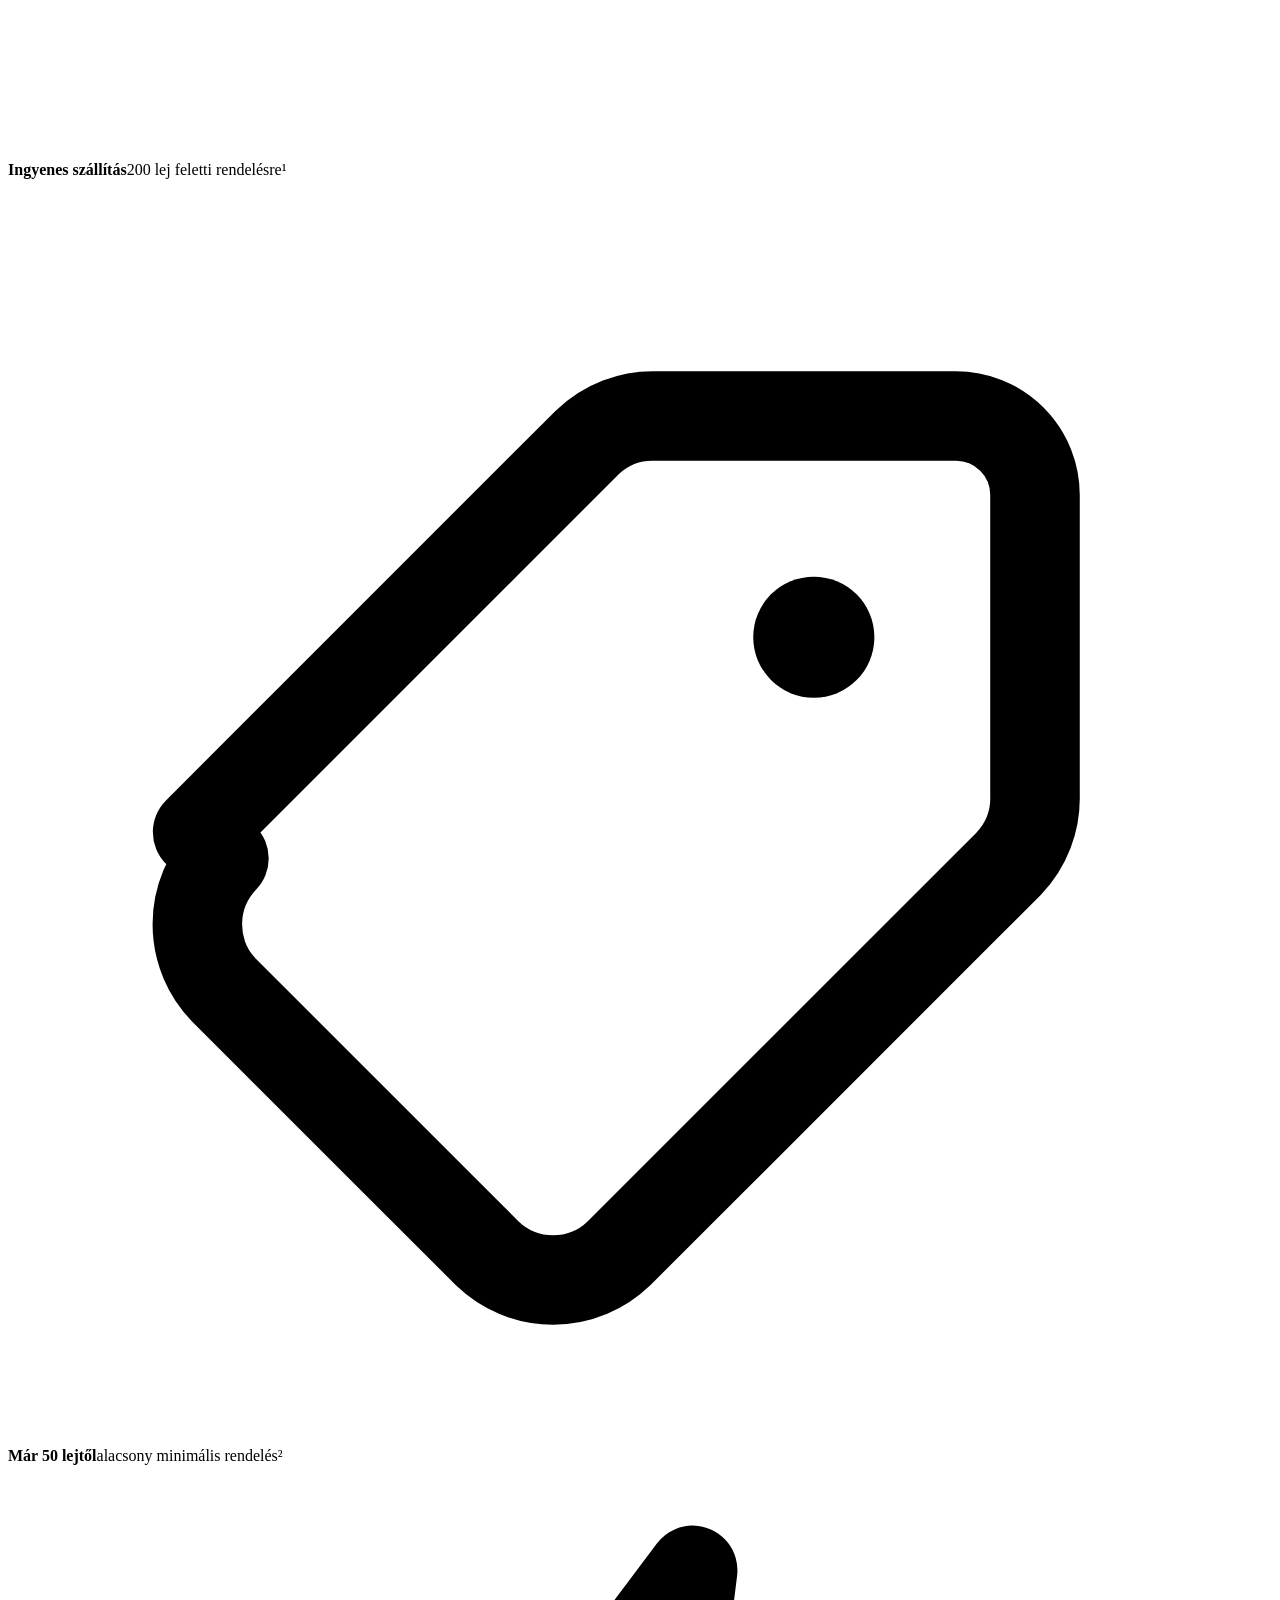
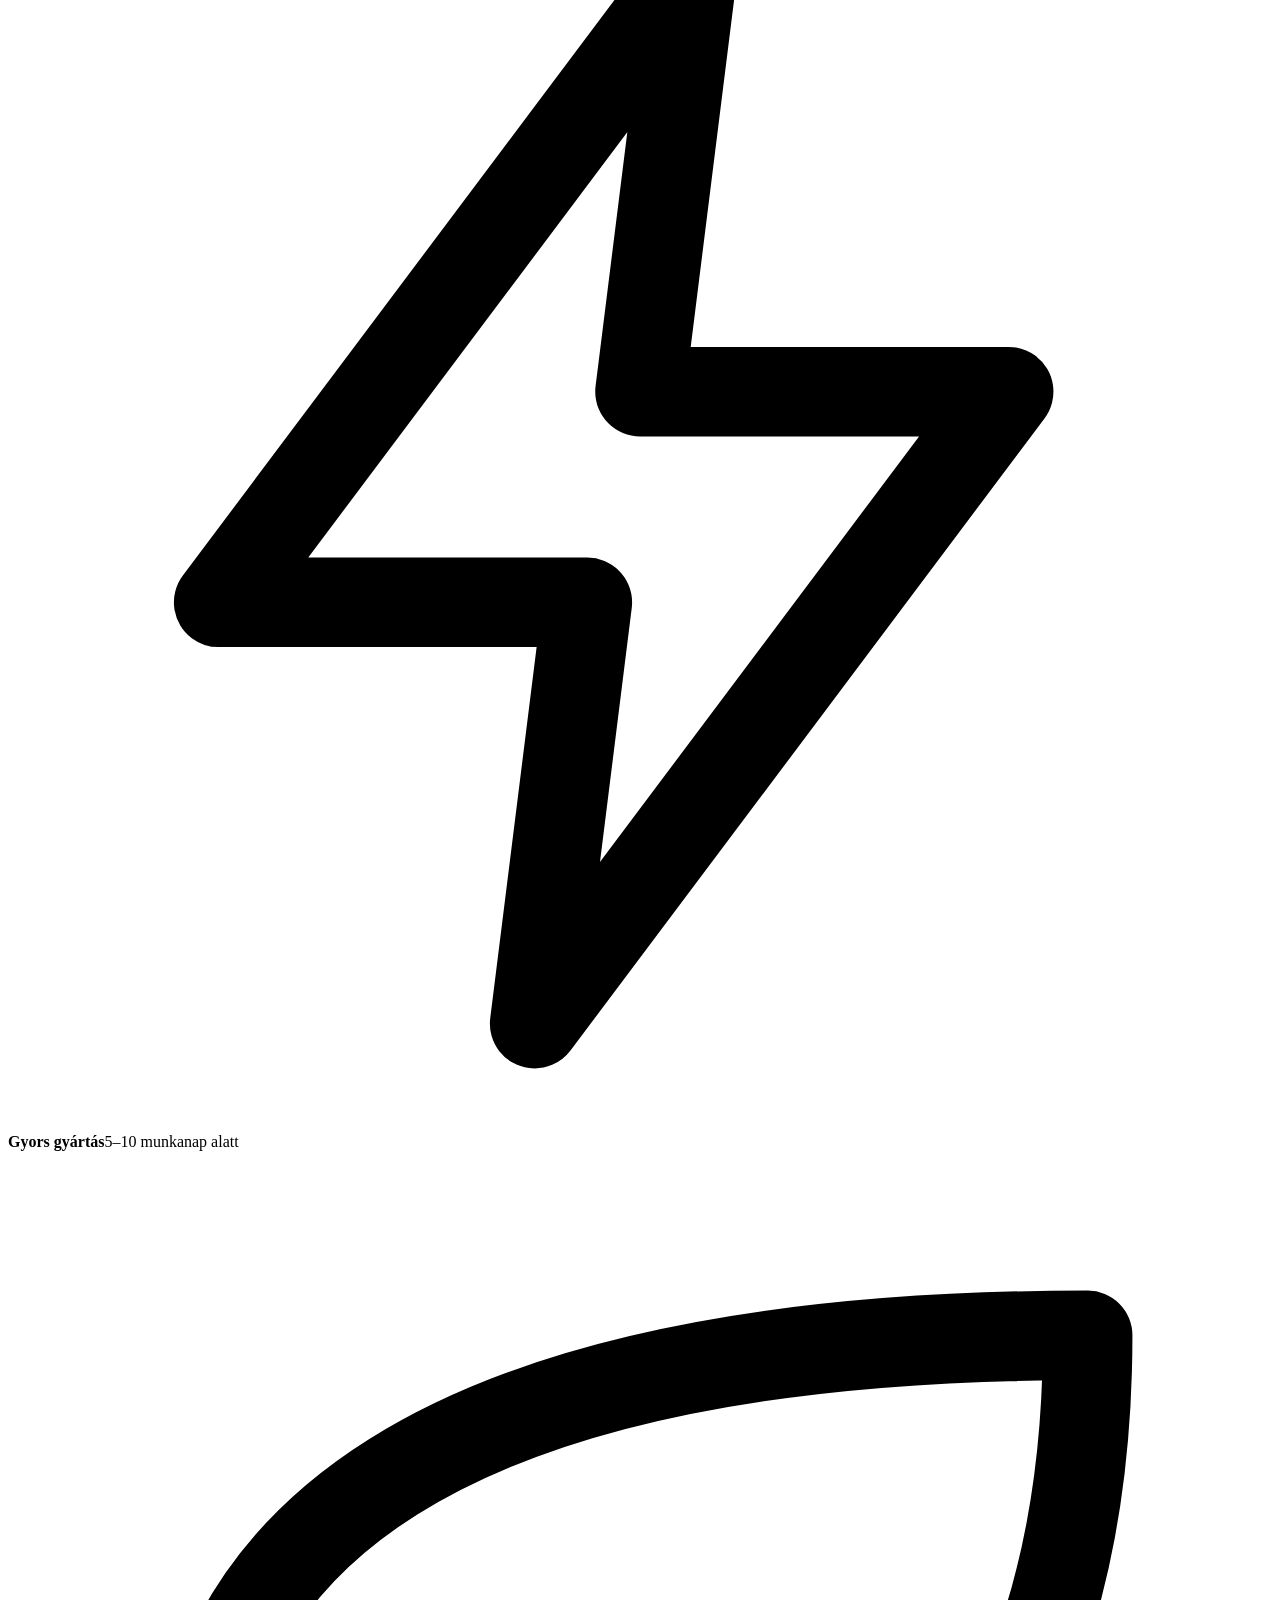
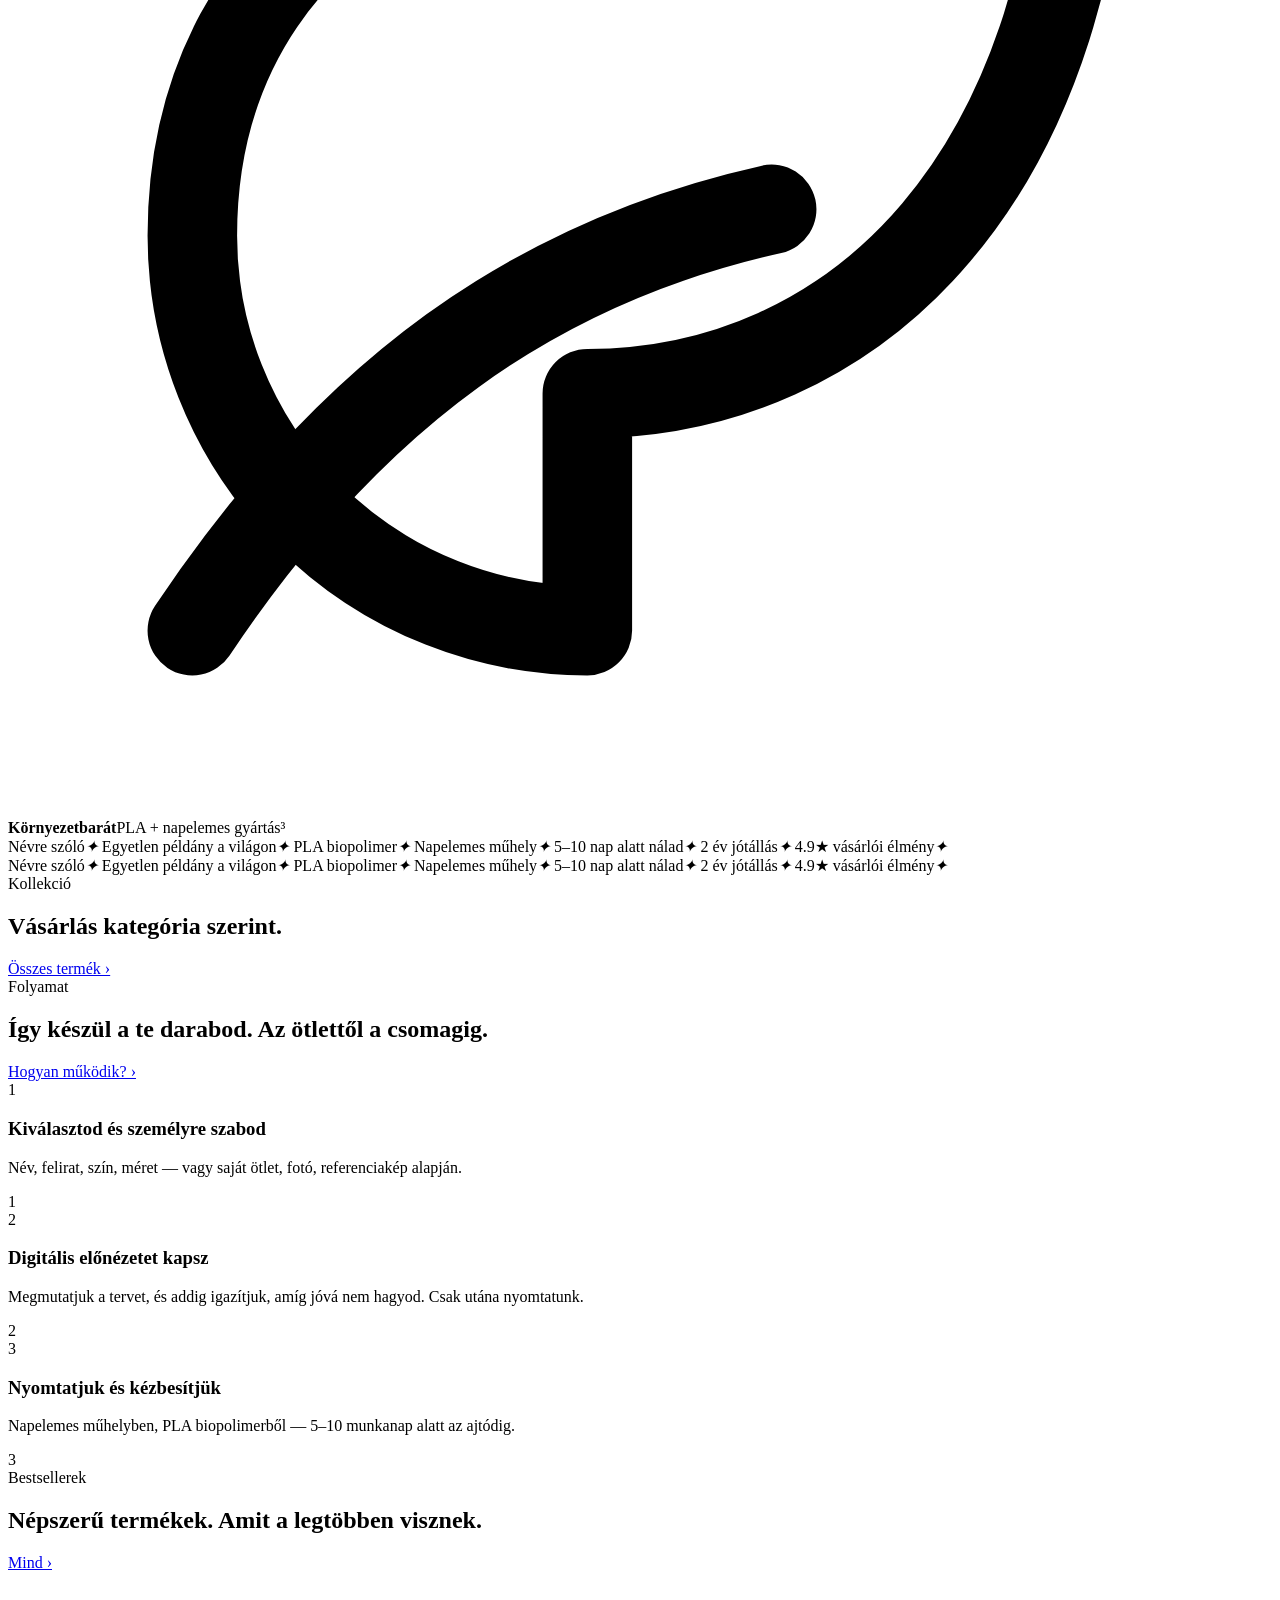
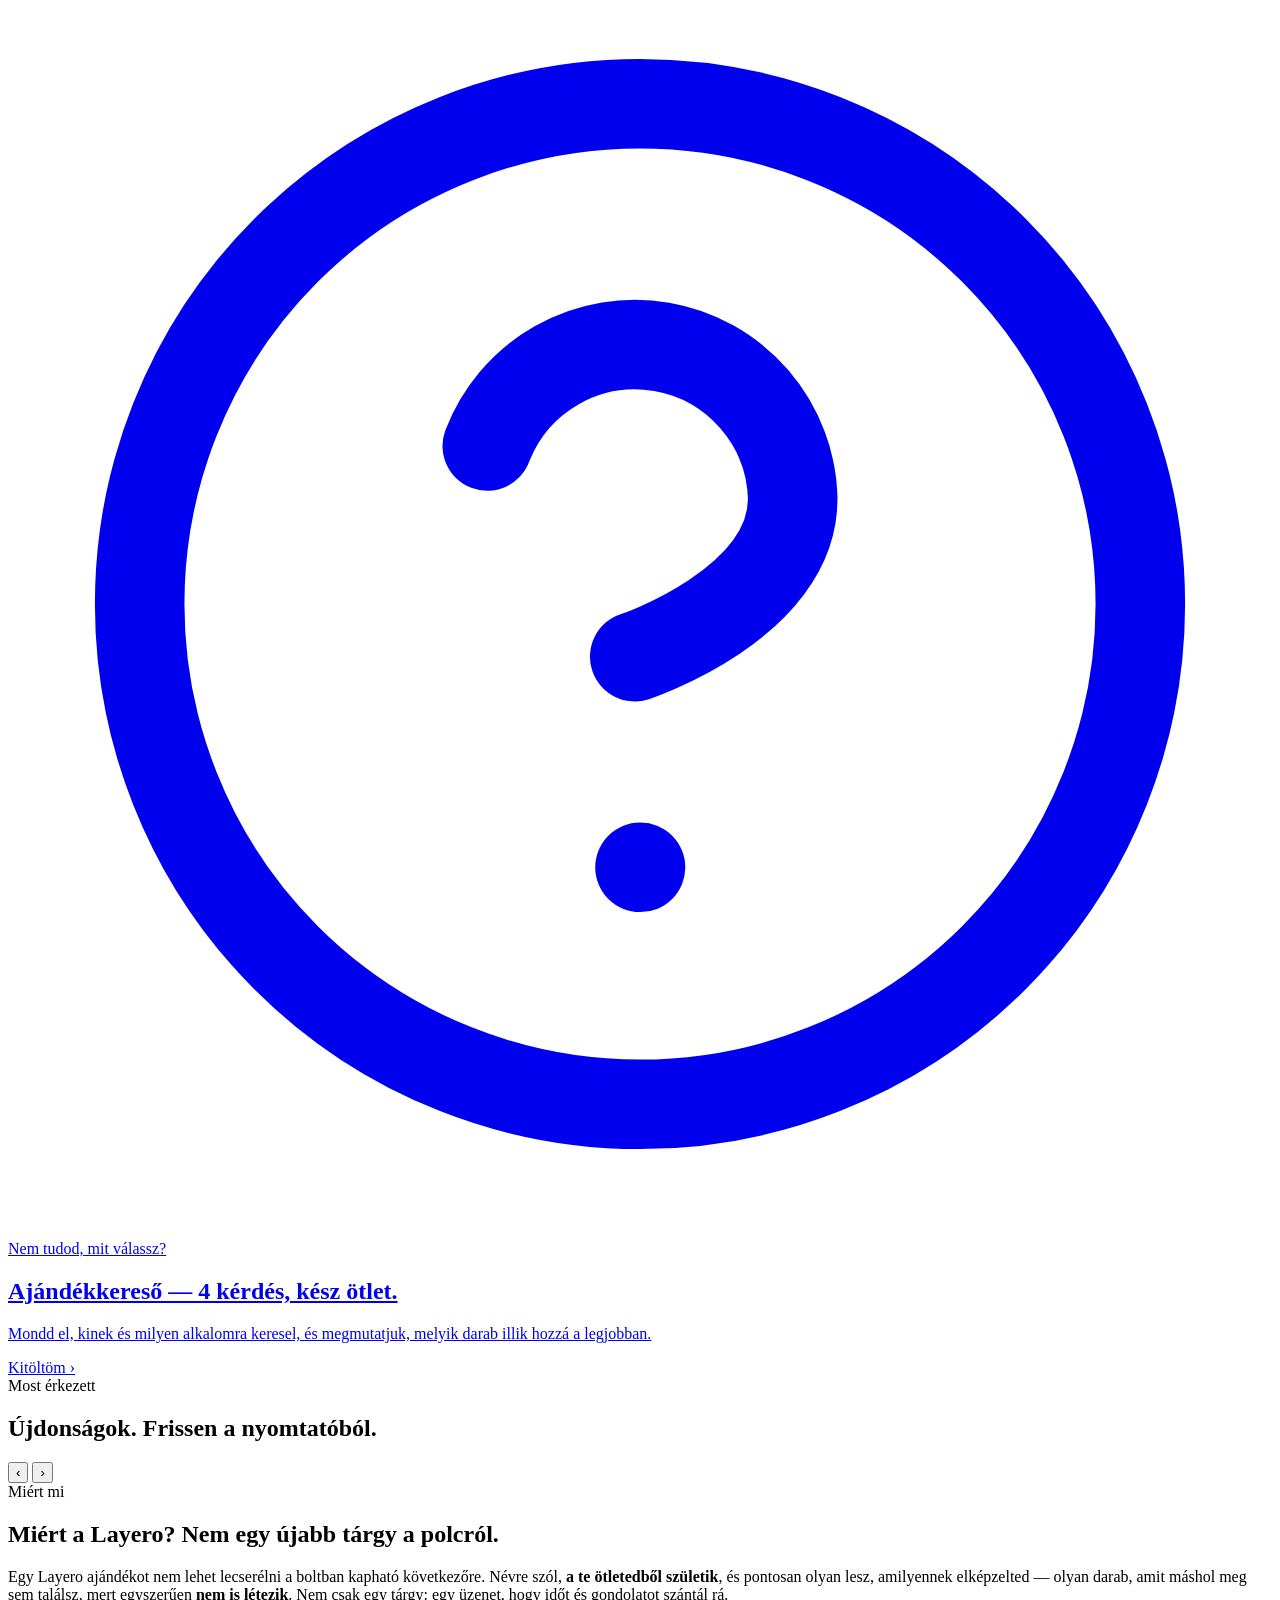
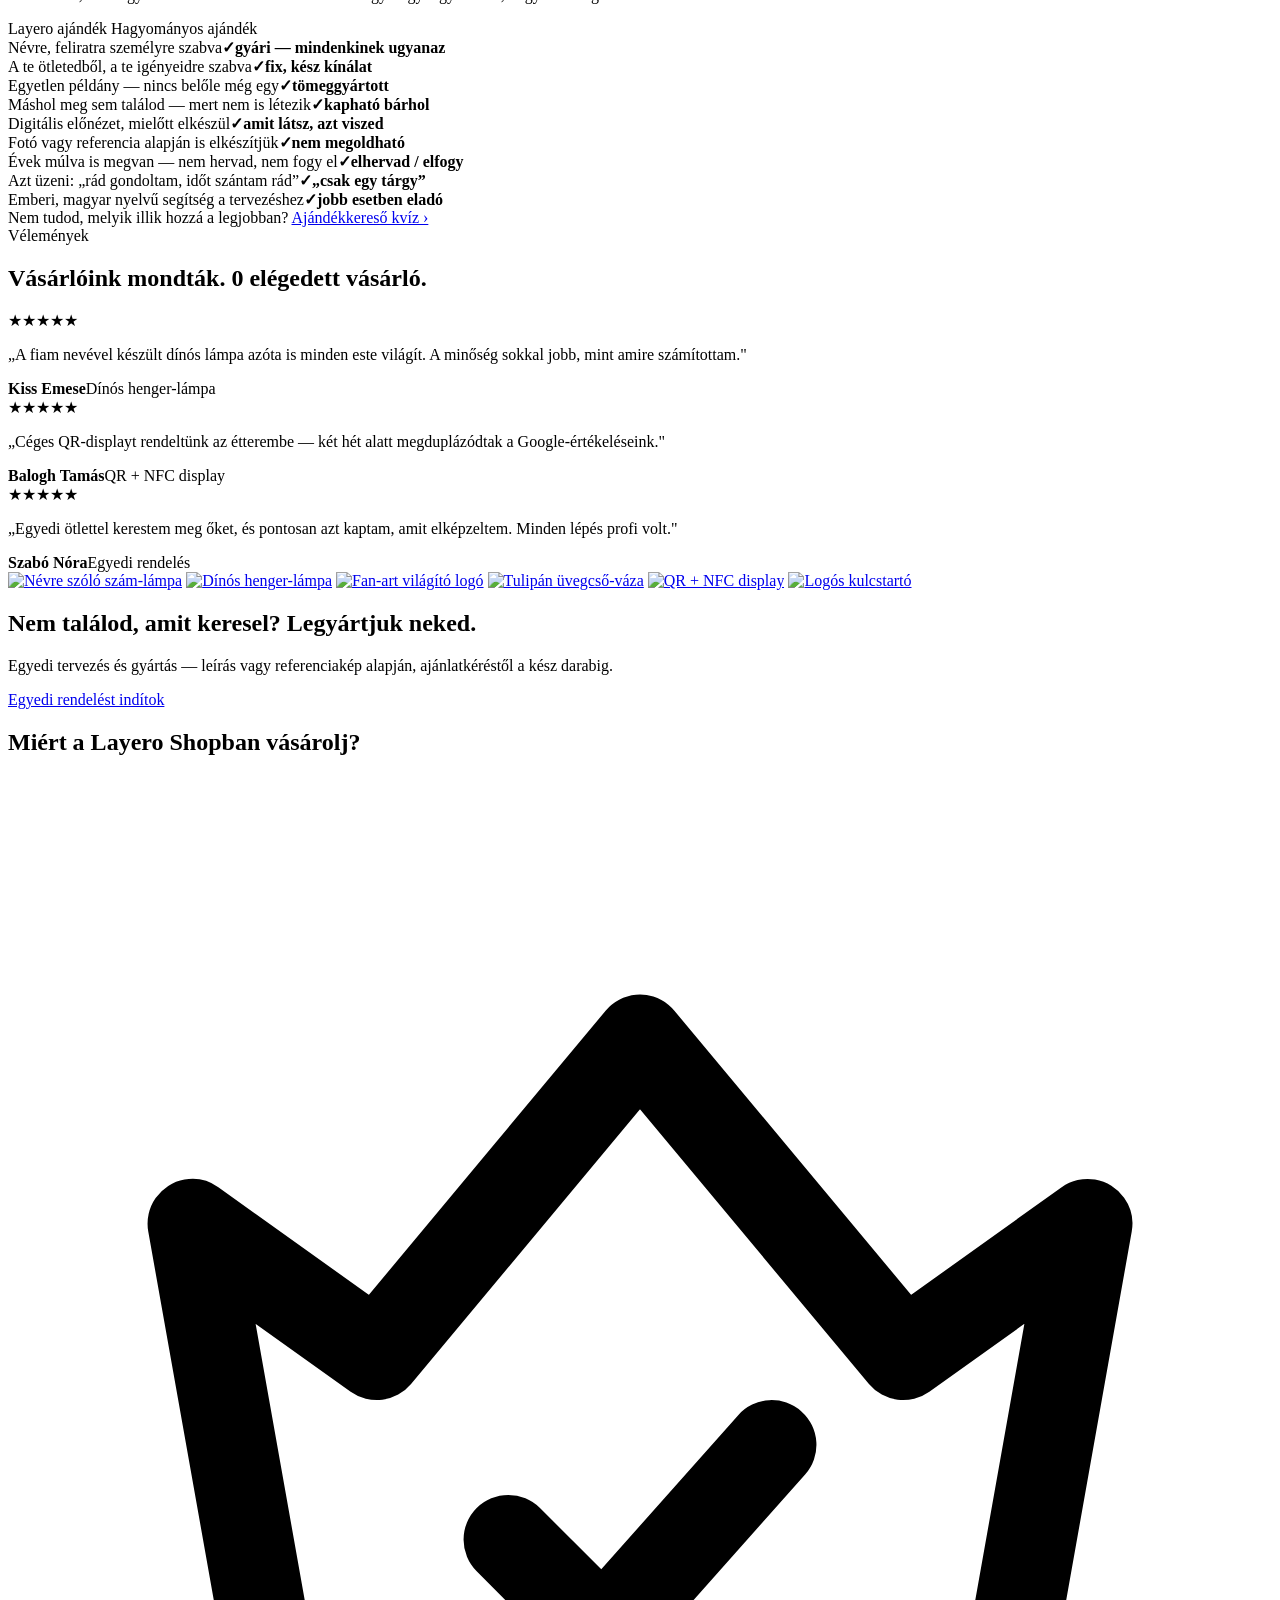
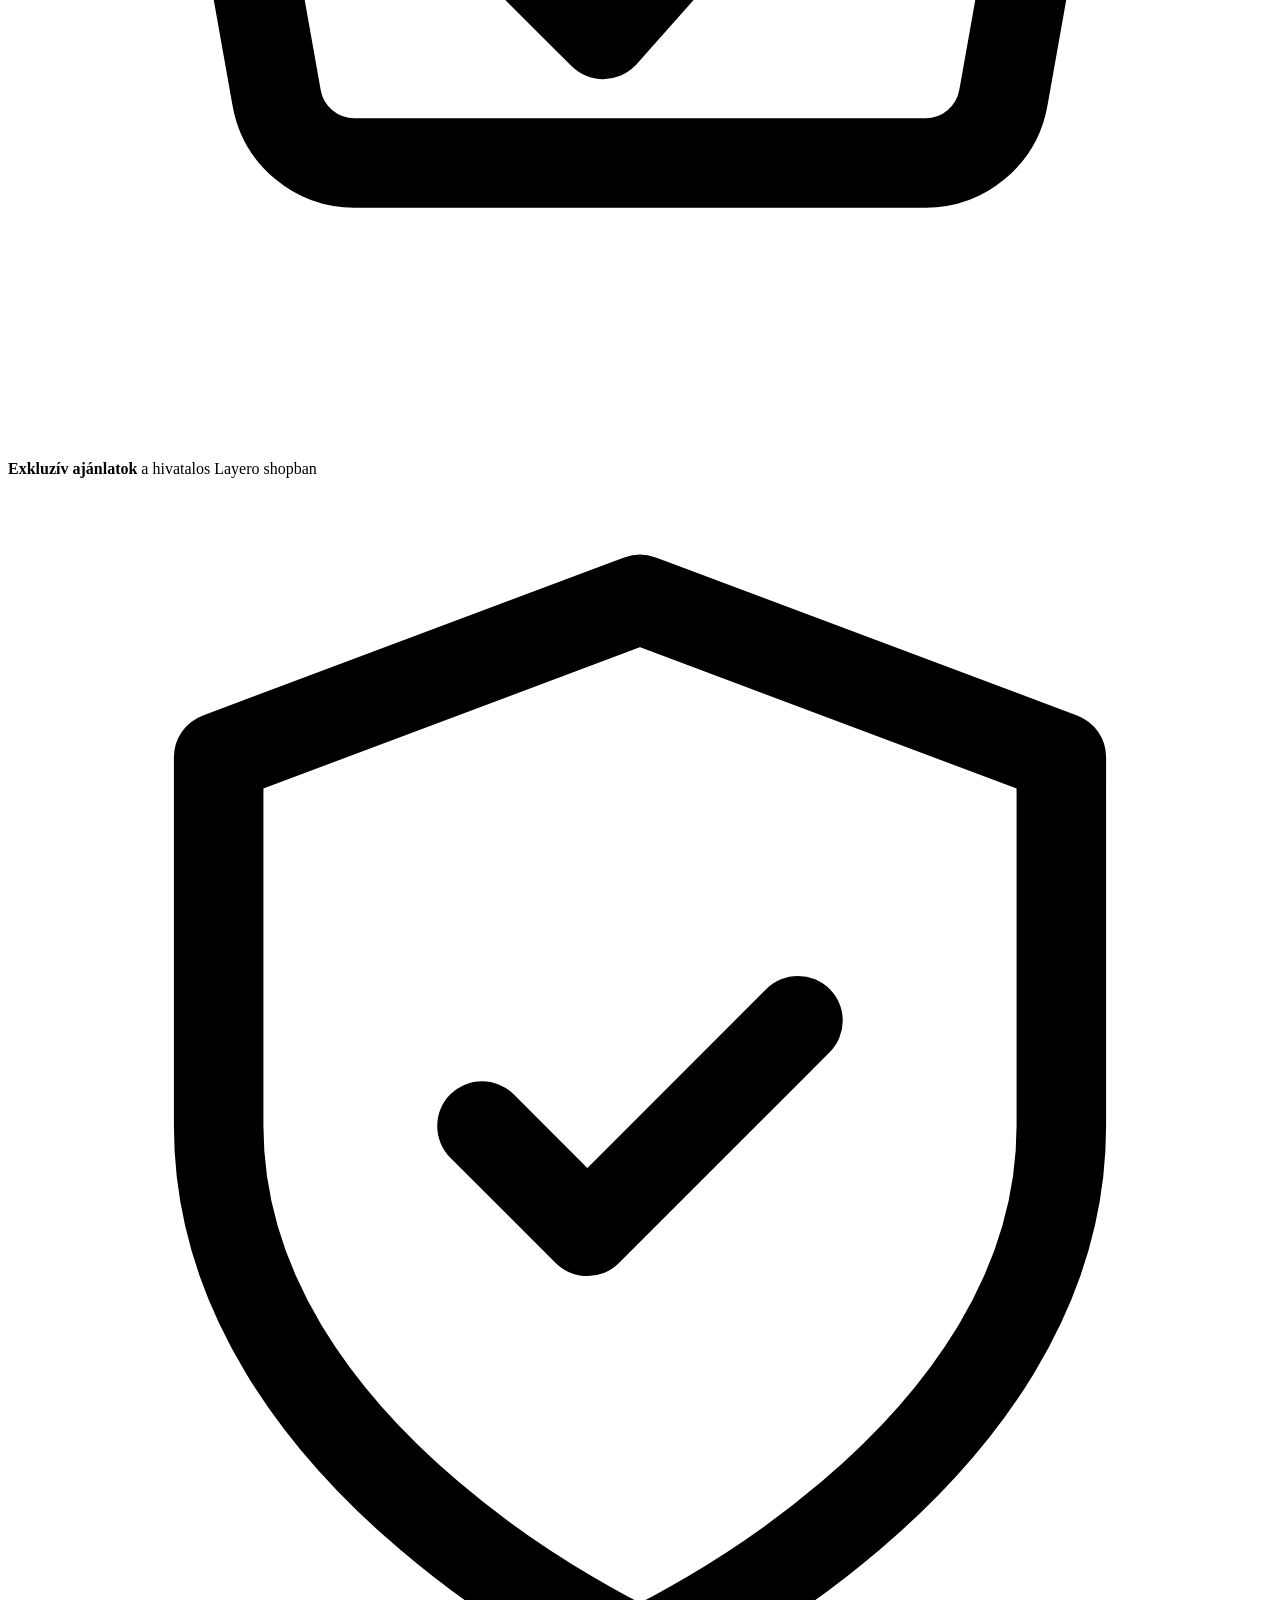
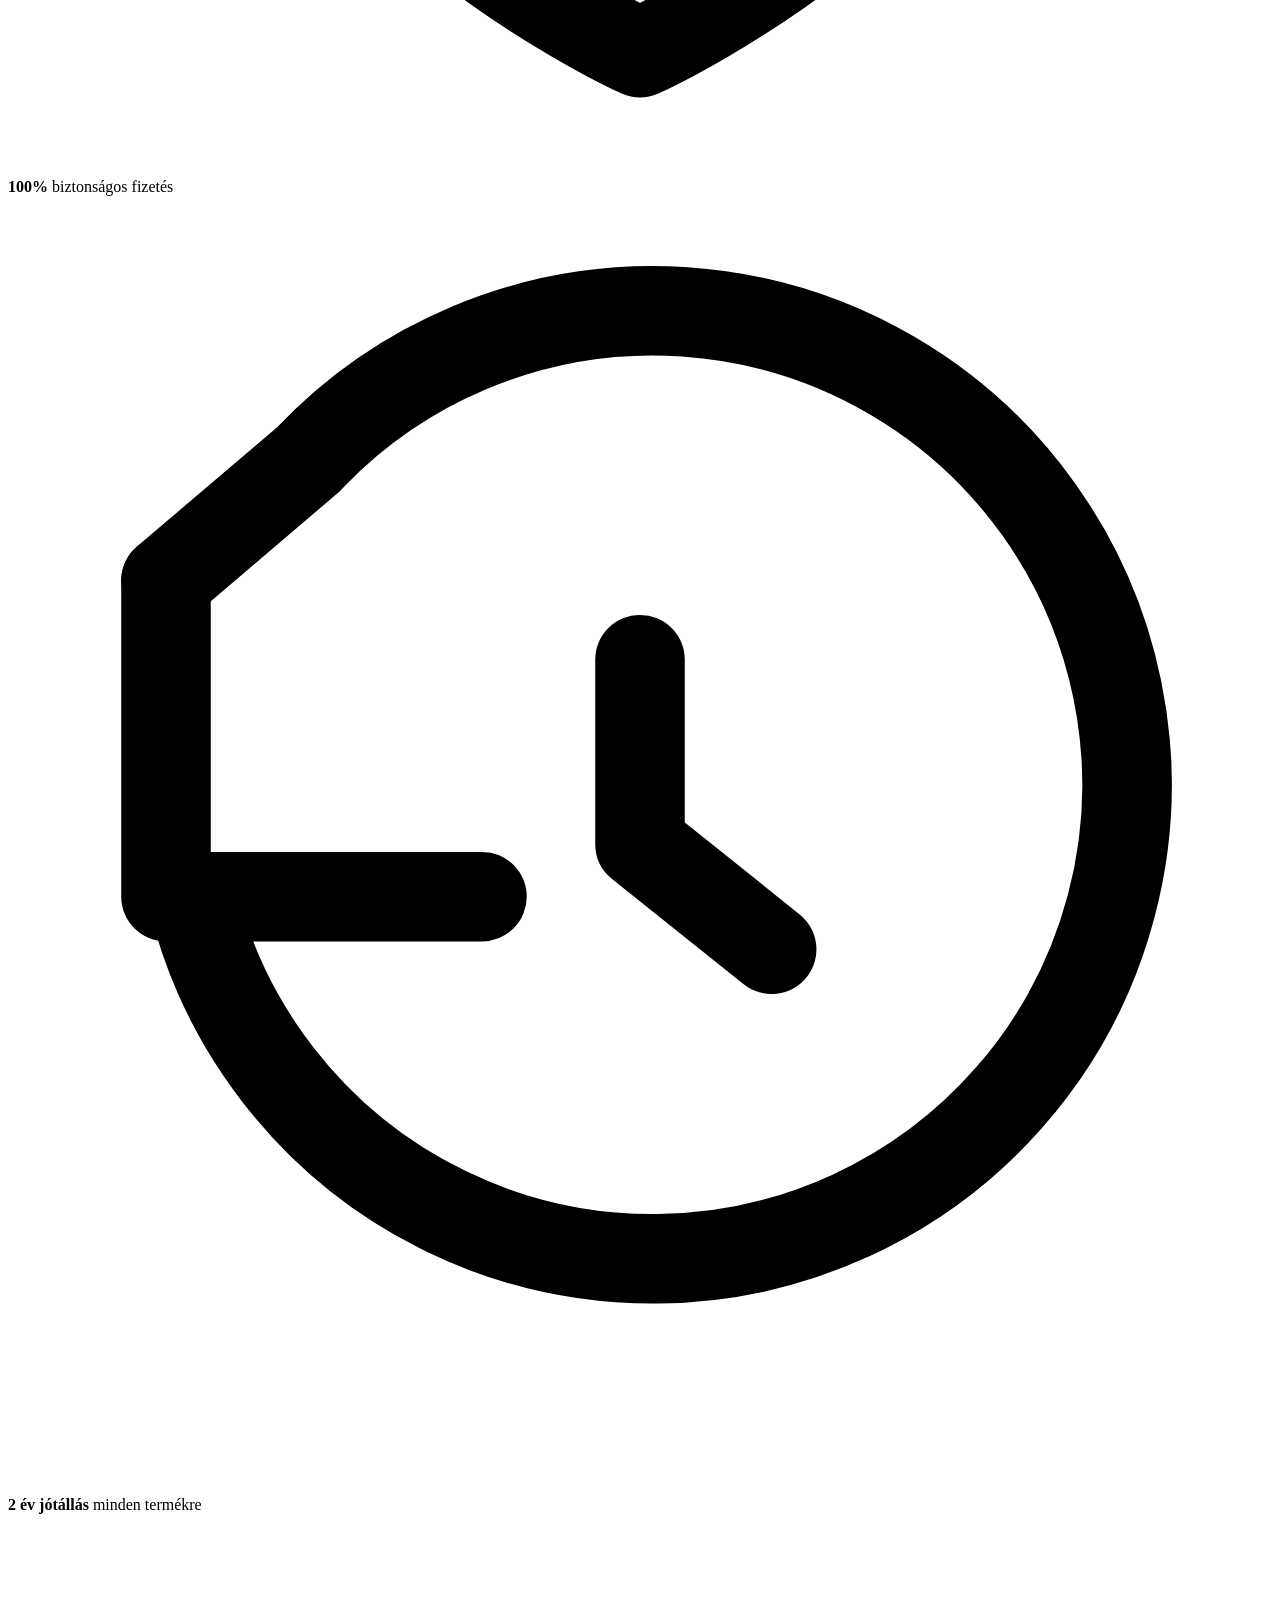
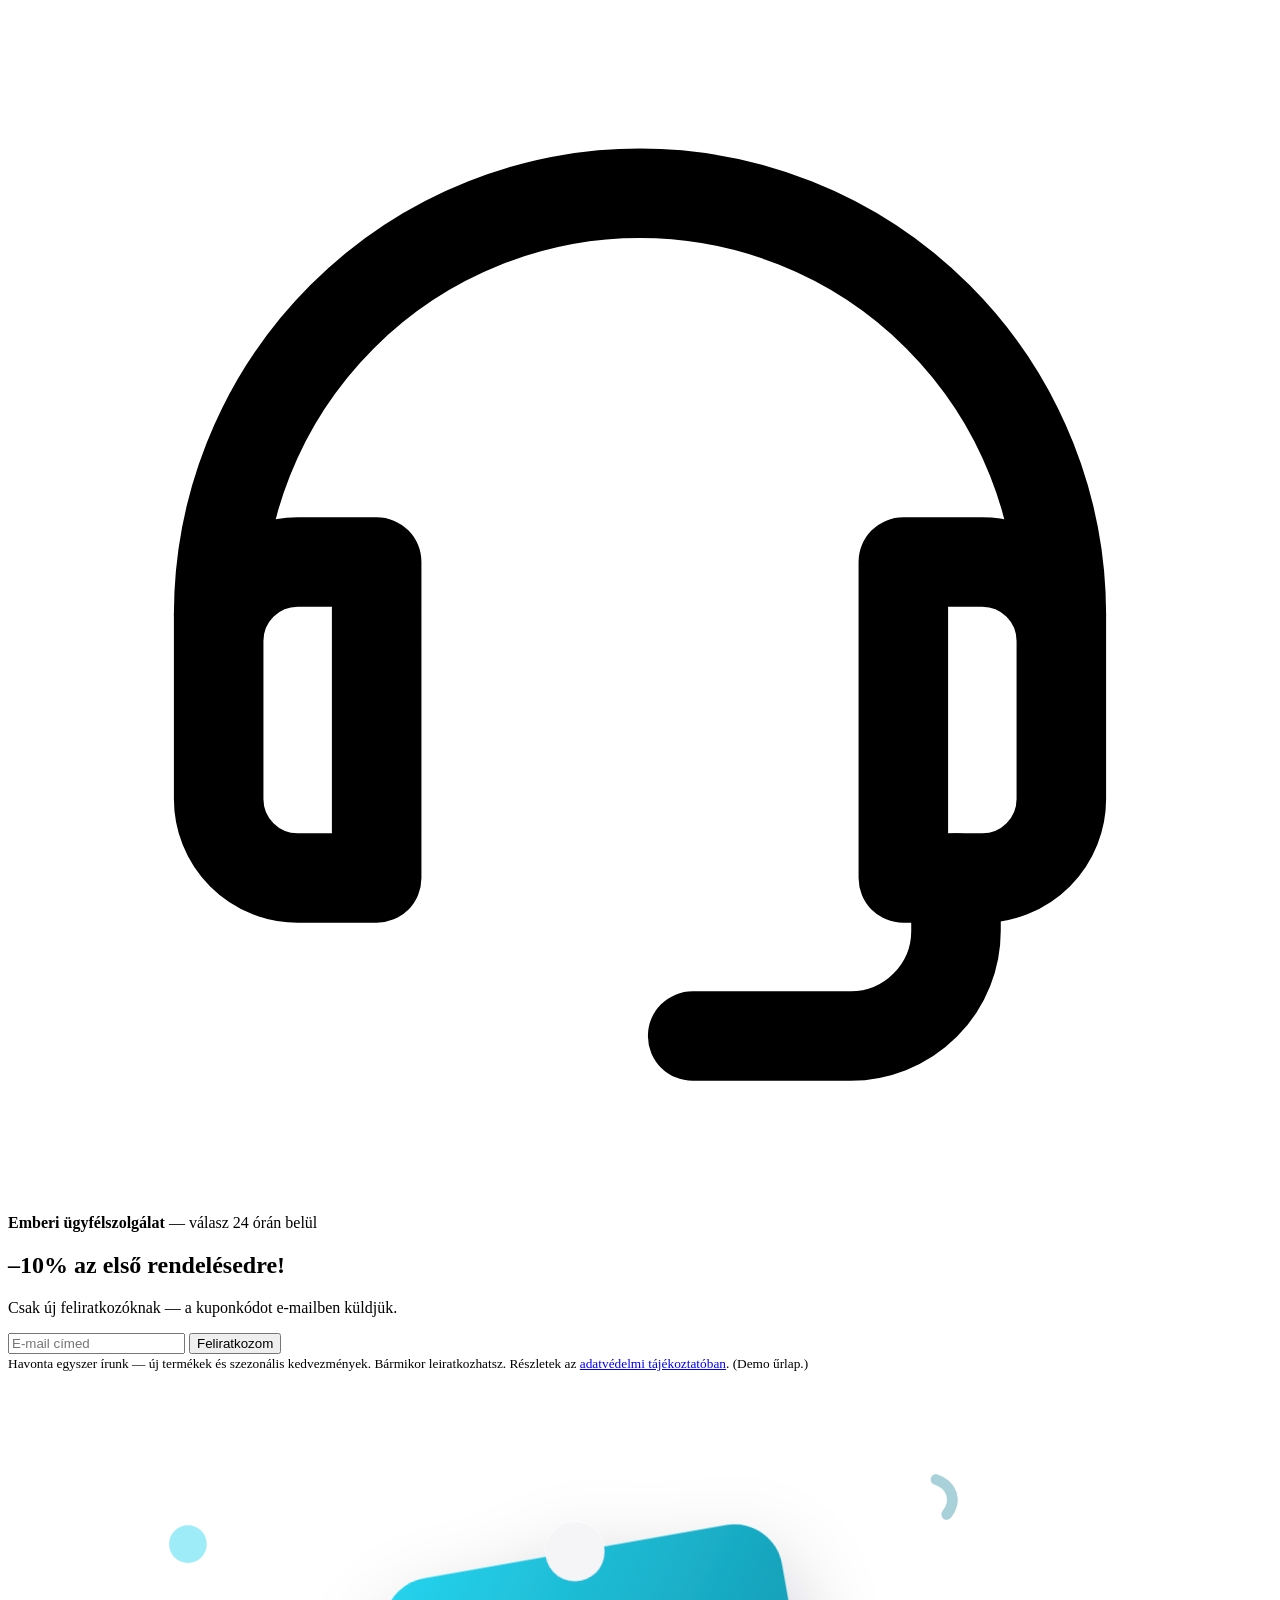
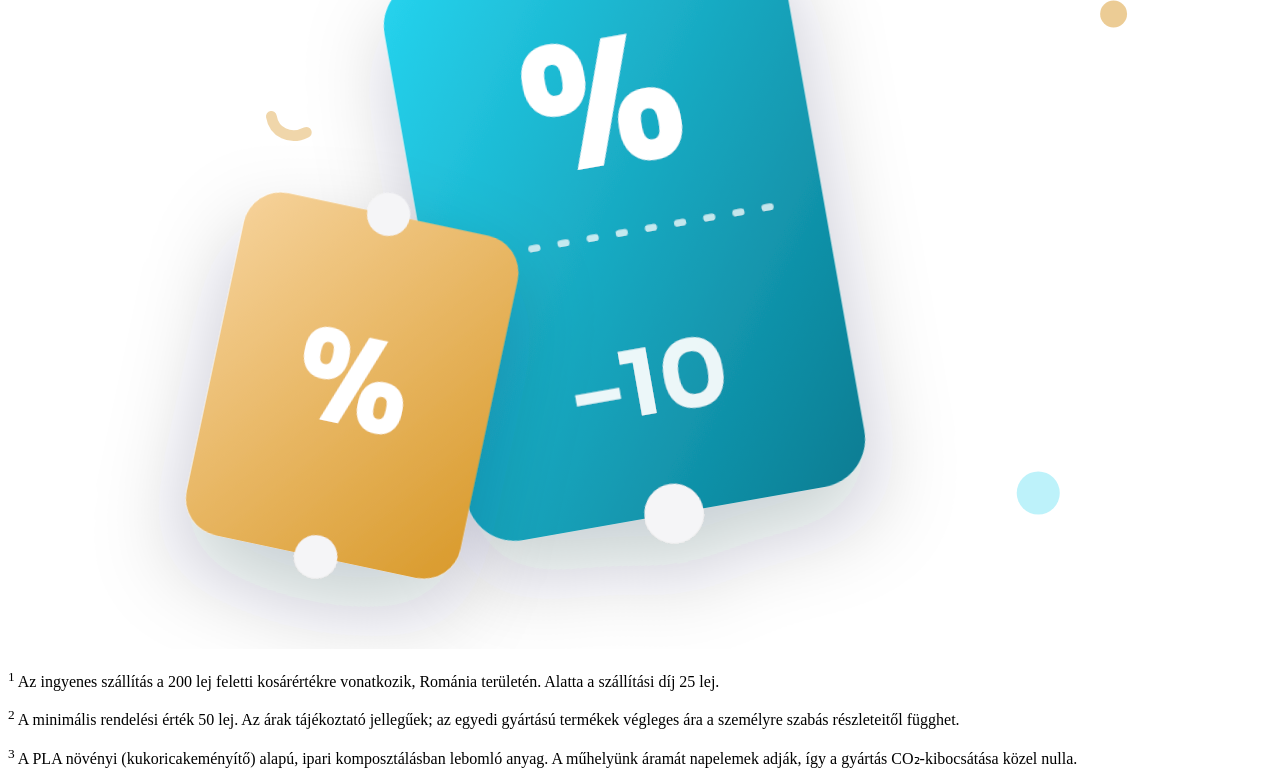
==== commit dd194ed1: "Remove Layero Lab widget" ====
--- a/assets/static/index.html
+++ b/assets/static/index.html
@@ -150,32 +150,6 @@
       </div>
     </div>
   </section>
-
-  <!-- ── LAYERO LAB: élő nyomtatás-szimulátor ────────────────────── -->
-  <section class="sh-band sh-band--tight">
-    <div class="shop-wrap">
-      <div class="sh-lab">
-        <div class="sh-lab__copy">
-          <span class="sh-label sh-lab__eyebrow">Layero Lab</span>
-          <h2>Próbáld ki. <em>Most azonnal.</em></h2>
-          <p>Írd be a neved, és nézd meg, ahogy rétegről rétegre fénybe nyomtatjuk — pontosan így születik minden Layero darab.</p>
-          <form class="sh-lab__form" id="sh-lab-form">
-            <input type="text" id="sh-lab-input" maxlength="14" placeholder="pl. Dominik" aria-label="Név a nyomtatáshoz" autocomplete="off">
-            <button class="sh-btn sh-btn--primary" type="submit">Nyomtasd ki!</button>
-          </form>
-          <div class="sh-lab__result" id="sh-lab-result" hidden>
-            <span id="sh-lab-stats"></span>
-            <a class="sh-link--light" id="sh-lab-cta" href="termek.html?id=szam-lampa-nevvel">Kérem lámpaként ›</a>
-          </div>
-        </div>
-        <div class="sh-lab__stage">
-          <canvas id="sh-lab-canvas" aria-label="Nyomtatás-előnézet: a beírt név rétegről rétegre épül fel 3D-ben"></canvas>
-          <span class="sh-lab__hint" id="sh-lab-hint" aria-hidden="true">↻ Fogd meg és forgasd</span>
-        </div>
-      </div>
-    </div>
-  </section>
-
   <!-- ── NÉPSZERŰ TERMÉKEK ───────────────────────────────────────── -->
   <section class="sh-band sh-band--tight sh-band--gray">
     <div class="shop-wrap">
@@ -393,6 +367,5 @@
 
   <script src="shop-data.js"></script>
   <script src="shop.js"></script>
-  <script type="module" src="lab-3d.js"></script>
 </body>
 </html>
